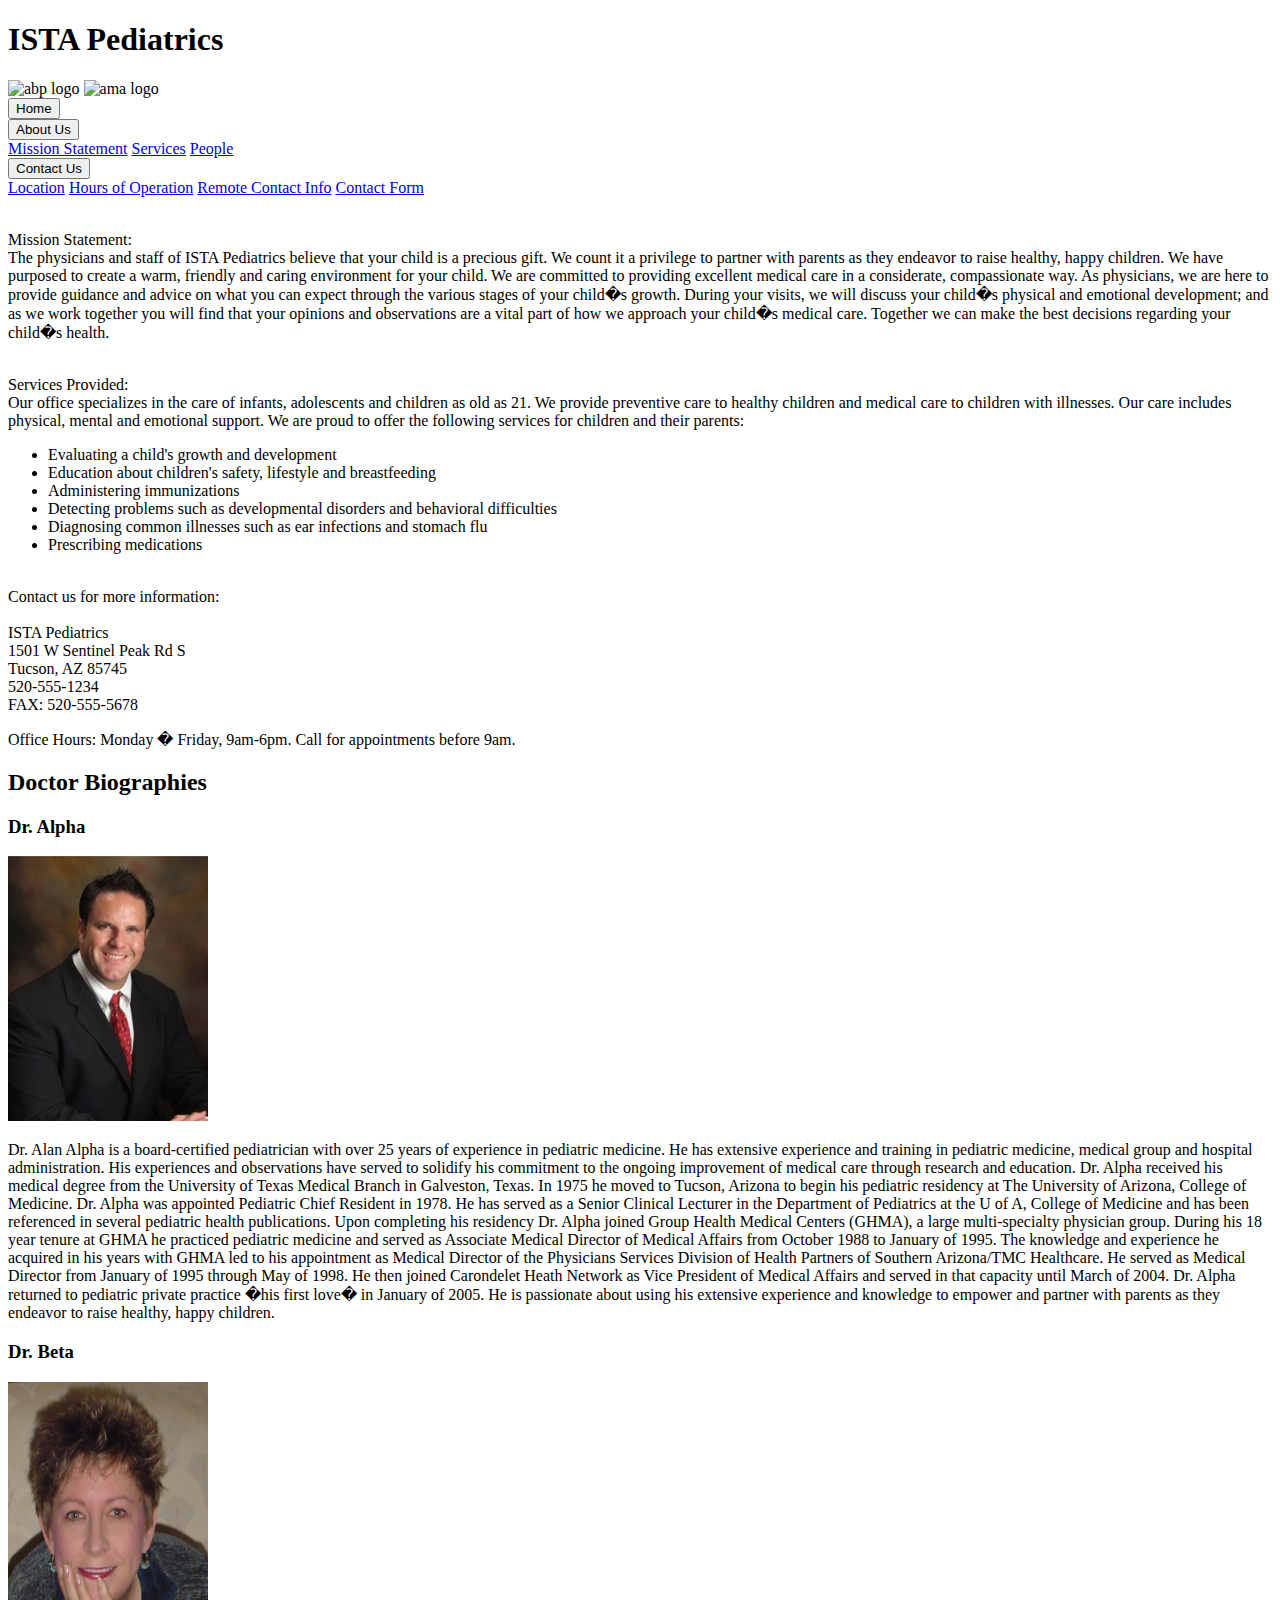
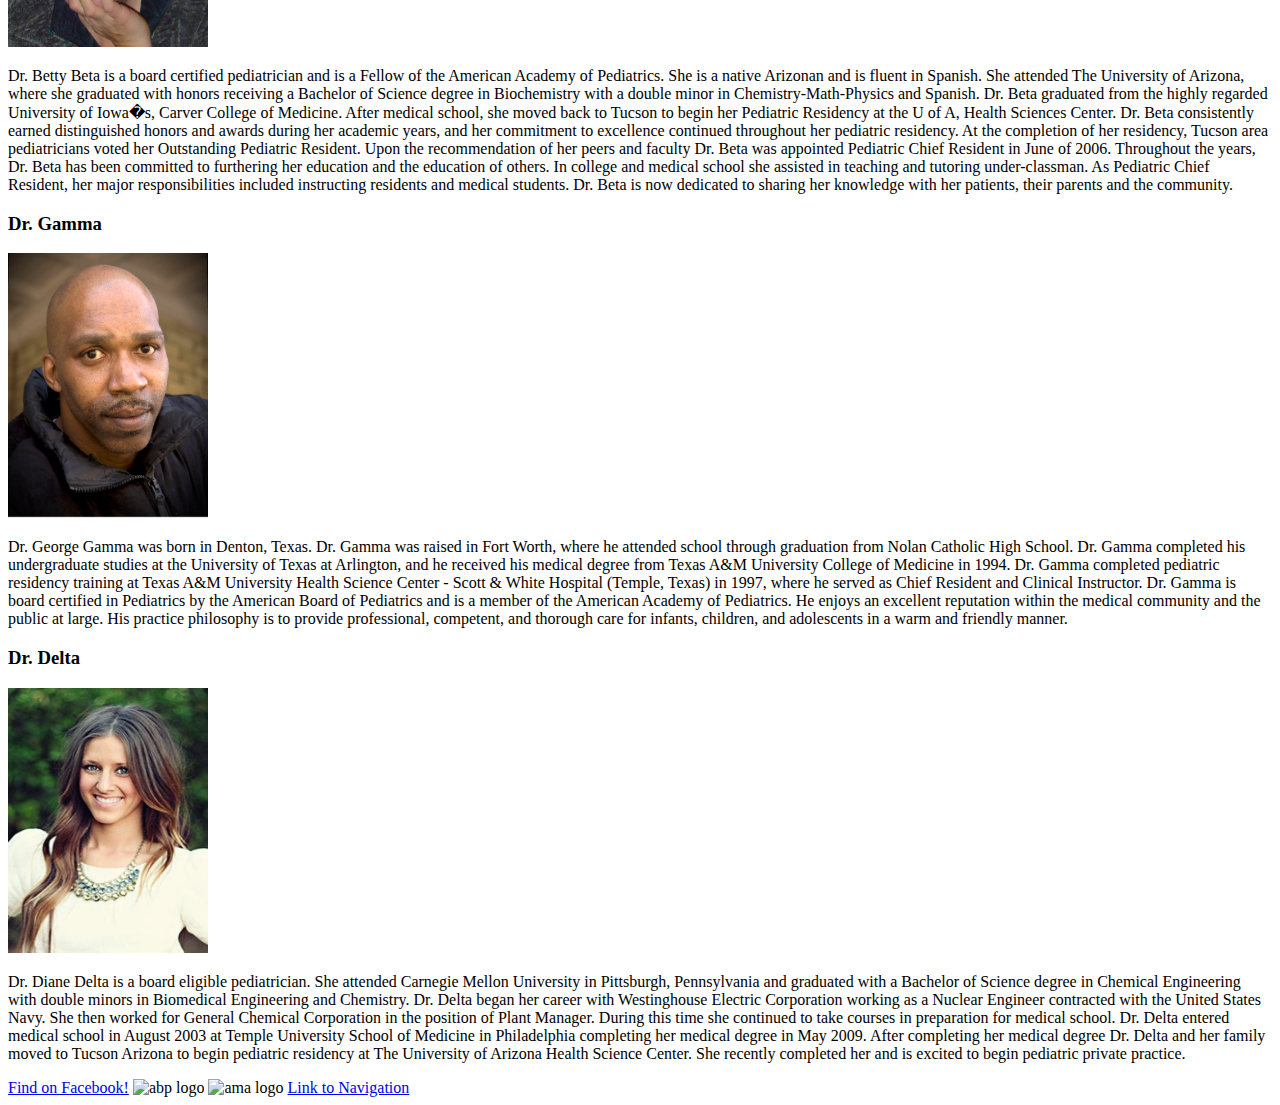
==== AboutUs.html @ eb97c3e4 "added nav" ====
<!DOCTYPE html>
<html>
<head>
	<title>About Us</title>
	<link rel="stylesheet" href="https://stackpath.bootstrapcdn.com/bootstrap/4.1.0/css/bootstrap.min.css" integrity="sha384-9gVQ4dYFwwWSjIDZnLEWnxCjeSWFphJiwGPXr1jddIhOegiu1FwO5qRGvFXOdJZ4" crossorigin="anonymous">
	<script src="https://code.jquery.com/jquery-3.3.1.slim.min.js" integrity="sha384-q8i/X+965DzO0rT7abK41JStQIAqVgRVzpbzo5smXKp4YfRvH+8abtTE1Pi6jizo" crossorigin="anonymous"></script>
<script src="https://cdnjs.cloudflare.com/ajax/libs/popper.js/1.14.3/umd/popper.min.js" integrity="sha384-ZMP7rVo3mIykV+2+9J3UJ46jBk0WLaUAdn689aCwoqbBJiSnjAK/l8WvCWPIPm49" crossorigin="anonymous"></script>
<script src="https://stackpath.bootstrapcdn.com/bootstrap/4.1.1/js/bootstrap.min.js" integrity="sha384-smHYKdLADwkXOn1EmN1qk/HfnUcbVRZyYmZ4qpPea6sjB/pTJ0euyQp0Mk8ck+5T" crossorigin="anonymous"></script>
</head>
<body>
	<header>
		<h1>ISTA Pediatrics</h1>
		<img src="../ISTA230FinalProject/images/icons/abplogo.png" alt="abp logo">
		<img src="../ISTA230FinalProject/images/icons/amalogo.png" alt="ama logo">
	</header>
	
<div class="dropdown">
  <button class="btn btn-secondary" type="button" aria-haspopup="true" aria-expanded="false">
    Home
  </button>
<div class="btn-group">
  <button type="button" class="btn dropdown-toggle" data-toggle="dropdown" aria-haspopup="true" aria-expanded="false">
    About Us
  </button>
  <div class="dropdown-menu"  aria-labelledby="dropdownMenuButton">
    <a class="dropdown-item" href="#">Mission Statement</a>
    <a class="dropdown-item" href="#">Services</a>
    <a class="dropdown-item" href="#">People</a>
  </div>
</div>
<div class="btn-group">
  <button type="button" class="btn dropdown-toggle" data-toggle="dropdown" aria-haspopup="true" aria-expanded="false">
    Contact Us
  </button>
  <div class="dropdown-menu"  aria-labelledby="dropdownMenuButton">
    <a class="dropdown-item" href="#">Location</a>
    <a class="dropdown-item" href="#">Hours of Operation</a>
    <a class="dropdown-item" href="#">Remote Contact Info</a>
    <a class="dropdown-item" href="#">Contact Form</a>
</div>
</div>
</div>

	<p>
<br>Mission Statement:</br>
The physicians and staff of ISTA Pediatrics believe that your child is a precious gift. We count it a privilege to partner with parents as they endeavor to raise healthy, happy children. We have purposed to create a warm, friendly and caring environment for your child. We are committed to providing excellent medical care in a considerate, compassionate way. As physicians, we are here to provide guidance and advice on what you can expect through the various stages of your child�s growth. During your visits, we will discuss your child�s physical and emotional development; and as we work together you will find that your opinions and observations are a vital part of how we approach your child�s medical care. Together we can make the best decisions regarding your child�s health.
	</p>

	<p>
<br>Services Provided:</br>
Our office specializes in the care of infants, adolescents and children as old as 21. We provide preventive care to healthy children and medical care to children with illnesses. Our care includes physical, mental and emotional support. We are proud to offer the following services for children and their parents:
	</p>

		<ul>
			<li>Evaluating a child's growth and development</li>
			<li>Education about children's safety, lifestyle and breastfeeding</li>
			<li>Administering immunizations</li>
			<li>Detecting problems such as developmental disorders and behavioral difficulties</li>
			<li>Diagnosing common illnesses such as ear infections and stomach flu</li>
			<li>Prescribing medications</li>
		</ul>

	<p> <br>Contact us for more information:</br>
<br>ISTA Pediatrics</br>
1501 W Sentinel Peak Rd S
<br>Tucson, AZ 85745</br>
520-555-1234
<br>FAX: 520-555-5678</br>
	</p>

Office Hours: Monday � Friday, 9am-6pm. Call for appointments before 9am.
	</p>

	<header>
		<h2>Doctor Biographies</h2>
	<header>
		<h3>Dr. Alpha</h3>
	</header>
	<img src="images/staff/dr_alpha.jpg" alt="Doctor Alpha"style="width:200px;height:265px;">
	<p>
		Dr. Alan Alpha is a board-certified pediatrician with over 25 years of experience in pediatric medicine. He has extensive experience and training in pediatric medicine, medical group and hospital administration.
His experiences and observations have served to solidify his commitment to the ongoing improvement of medical care through research and education. Dr. Alpha received his medical degree from the University of Texas Medical Branch in Galveston, Texas. In 1975 he moved to Tucson, Arizona to begin his pediatric residency at The University of Arizona, College of Medicine. Dr. Alpha was appointed Pediatric Chief Resident in 1978. He has served as a Senior Clinical Lecturer in the Department of Pediatrics at the U of A, College of Medicine and has been referenced in several pediatric health publications.
Upon completing his residency Dr. Alpha joined Group Health Medical Centers (GHMA), a large multi-specialty physician group. During his 18 year tenure at GHMA he practiced pediatric medicine and served as Associate Medical Director of Medical Affairs from October 1988 to January of 1995. The knowledge and experience he acquired in his years with GHMA led to his appointment as Medical Director of the Physicians Services Division of Health Partners of Southern Arizona/TMC Healthcare. He served as Medical Director from January of 1995 through May of 1998. He then joined Carondelet Heath Network as Vice President of Medical Affairs and served in that capacity until March of 2004.
Dr. Alpha returned to pediatric private practice �his first love� in January of 2005. He is passionate about using his extensive experience and knowledge to empower and partner with parents as they endeavor to raise healthy, happy children.
	</p>

	<header>
		<h3>Dr. Beta</h3>
	</header>
	<img src="images/staff/dr_beta.jpg" alt="Doctor Beta"style="width:200px;height:265px;">
	<p>
		Dr. Betty Beta is a board certified pediatrician and is a Fellow of the American Academy of Pediatrics. She is a native Arizonan and is fluent in Spanish. She attended The University of Arizona, where she graduated with honors receiving a Bachelor of Science degree in Biochemistry with a double minor in Chemistry-Math-Physics and Spanish.
Dr. Beta graduated from the highly regarded University of Iowa�s, Carver College of Medicine. After medical school, she moved back to Tucson to begin her Pediatric Residency at the U of A, Health Sciences Center. Dr. Beta consistently earned distinguished honors and awards during her academic years, and her commitment to excellence continued throughout her pediatric residency. At the completion of her residency, Tucson area pediatricians voted her Outstanding Pediatric Resident. Upon the recommendation of her peers and faculty Dr. Beta was appointed Pediatric Chief Resident in June of 2006.
Throughout the years, Dr. Beta has been committed to furthering her education and the education of others. In college and medical school she assisted in teaching and tutoring under-classman. As Pediatric Chief Resident, her major responsibilities included instructing residents and medical students. Dr. Beta is now dedicated to sharing her knowledge with her patients, their parents and the community.
	</p>

	<header>
		<h3>Dr. Gamma</h3>
	</header>
	<img src="images/staff/dr_gamma.jpg" alt="Doctor Gamma"style="width:200px;height:265px;">
	<p>
		Dr. George Gamma was born in Denton, Texas. Dr. Gamma was raised in Fort Worth, where he attended school through graduation from Nolan Catholic High School. Dr. Gamma completed his undergraduate studies at the University of Texas at Arlington, and he received his medical degree from Texas A&amp;M University College of Medicine in 1994. Dr. Gamma completed pediatric residency training at Texas A&amp;M University Health Science Center - Scott &amp; White Hospital (Temple, Texas) in 1997, where he served as Chief Resident and Clinical Instructor.
Dr. Gamma is board certified in Pediatrics by the American Board of Pediatrics and is a member of the American Academy of Pediatrics. He enjoys an excellent reputation within the medical community and the public at large. His practice philosophy is to provide professional, competent, and thorough care for infants, children, and adolescents in a warm and friendly manner.
	</p>

	<header>
		<h3>Dr. Delta</h3>
	</header>
	<img src="images/staff/dr_delta.jpg" alt="Doctor Delta"style="width:200px;height:265px;">
	<p>
		Dr. Diane Delta is a board eligible pediatrician. She attended Carnegie Mellon University in Pittsburgh, Pennsylvania and graduated with a Bachelor of Science degree in Chemical Engineering with double minors in Biomedical Engineering and Chemistry.
Dr. Delta began her career with Westinghouse Electric Corporation working as a Nuclear Engineer contracted with the United States Navy. She then worked for General Chemical Corporation in the position of Plant Manager.
During this time she continued to take courses in preparation for medical school. Dr. Delta entered medical school in August 2003 at Temple University School of Medicine in Philadelphia completing her medical degree in May 2009. After completing her medical degree Dr. Delta and her family moved to Tucson Arizona to begin pediatric residency at The University of Arizona Health Science Center. She recently completed her and is excited to begin pediatric private practice.
	</p>

	<footer>
		<a href="https://www.facebook.com/ista230">Find on Facebook!</a>
		<img src="../ISTA230FinalProject/images/icons/abplogo.png" alt="abp logo">
		<img src="../ISTA230FinalProject/images/icons/amalogo.png" alt="ama logo">
		<a href="#top">Link to Navigation</a>
	</footer>

</body>
</html>
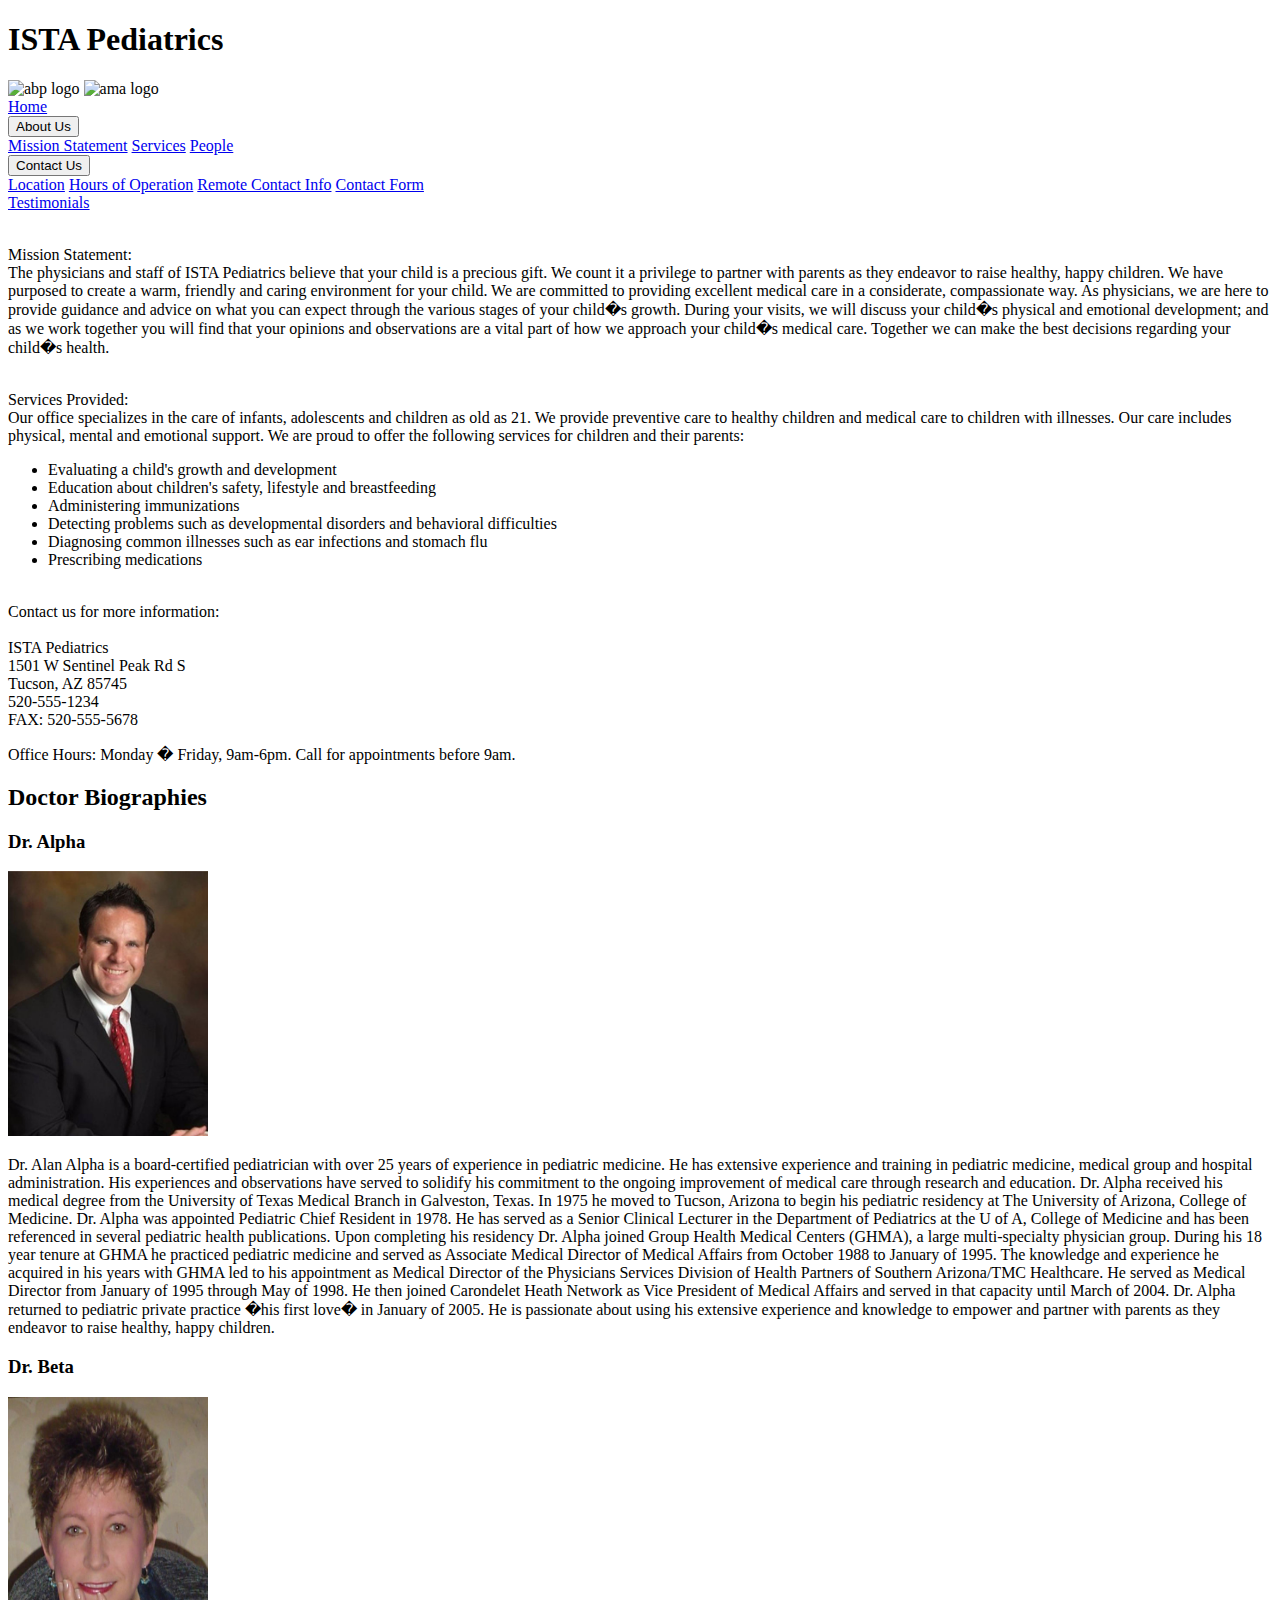
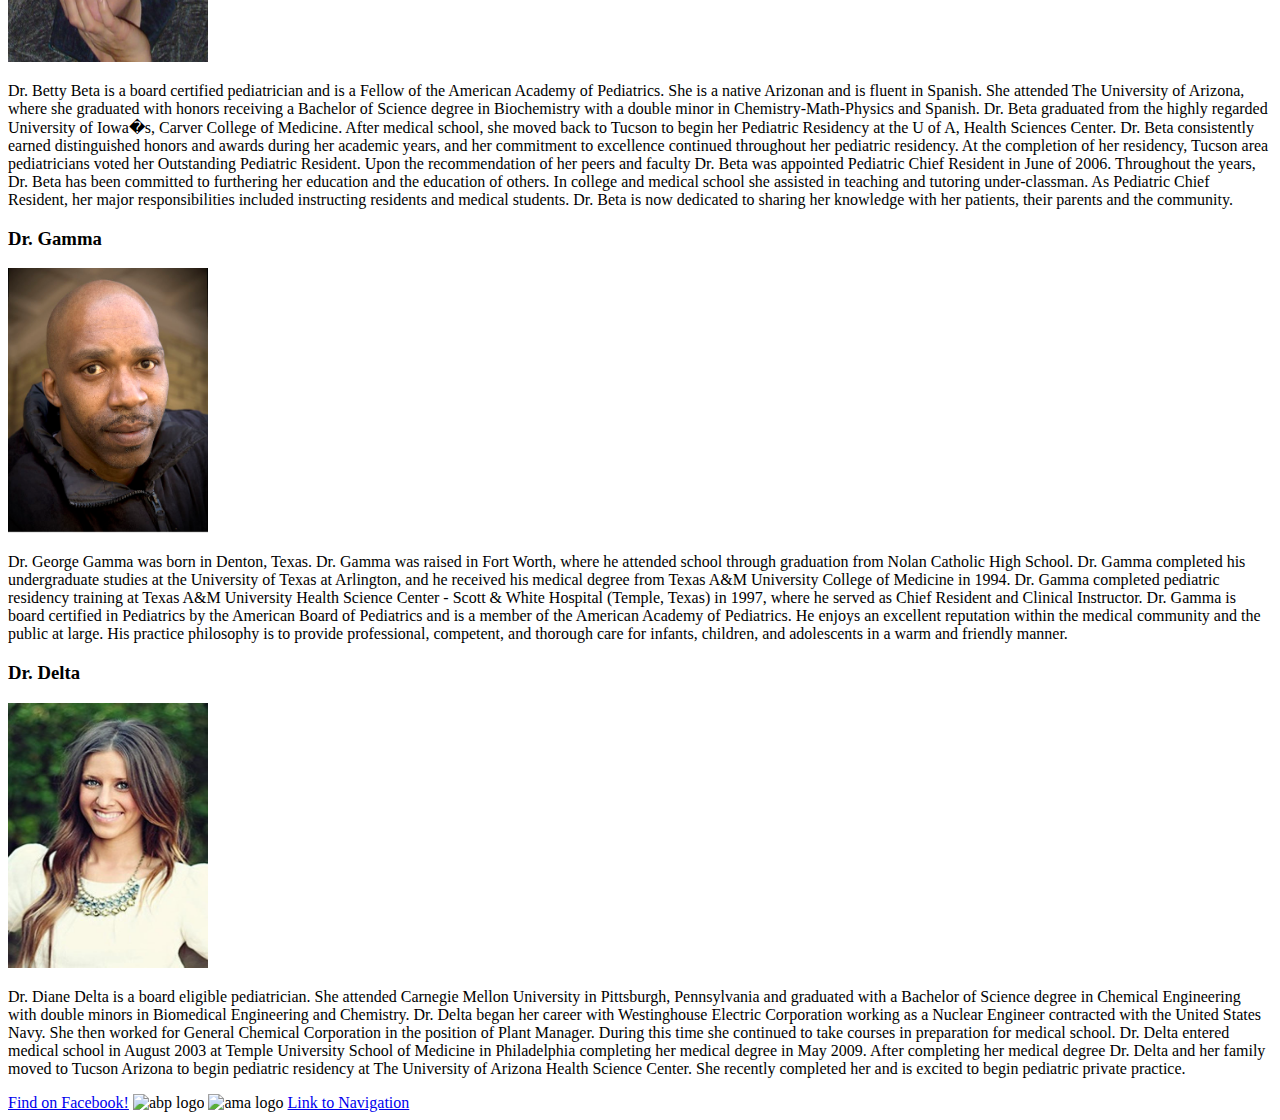
==== commit b2d2df19: "fixed nav" ====
--- a/AboutUs.html
+++ b/AboutUs.html
@@ -13,41 +13,43 @@
 		<img src="../ISTA230FinalProject/images/icons/abplogo.png" alt="abp logo">
 		<img src="../ISTA230FinalProject/images/icons/amalogo.png" alt="ama logo">
 	</header>
-	
 <div class="dropdown">
-  <button class="btn btn-secondary" type="button" aria-haspopup="true" aria-expanded="false">
-    Home
-  </button>
+  		<a class="btn btn-secondary" aria-haspopup="true" aria-expanded="false" href="index.html">Home</a>
+
 <div class="btn-group">
   <button type="button" class="btn dropdown-toggle" data-toggle="dropdown" aria-haspopup="true" aria-expanded="false">
     About Us
   </button>
-  <div class="dropdown-menu"  aria-labelledby="dropdownMenuButton">
-    <a class="dropdown-item" href="#">Mission Statement</a>
-    <a class="dropdown-item" href="#">Services</a>
-    <a class="dropdown-item" href="#">People</a>
+  <div class="dropdown-menu" >
+    <a class="dropdown-item" href="AboutUs.html#Mission">Mission Statement</a>
+    <a class="dropdown-item" href="AboutUs.html#Services">Services</a>
+    <a class="dropdown-item" href="AboutUs.html#people">People</a>
   </div>
 </div>
 <div class="btn-group">
   <button type="button" class="btn dropdown-toggle" data-toggle="dropdown" aria-haspopup="true" aria-expanded="false">
     Contact Us
   </button>
-  <div class="dropdown-menu"  aria-labelledby="dropdownMenuButton">
-    <a class="dropdown-item" href="#">Location</a>
-    <a class="dropdown-item" href="#">Hours of Operation</a>
-    <a class="dropdown-item" href="#">Remote Contact Info</a>
-    <a class="dropdown-item" href="#">Contact Form</a>
+  <div class="dropdown-menu"  >
+    <a class="dropdown-item" href="Contact.html#location">Location</a>
+    <a class="dropdown-item" href="Contact.html#hours">Hours of Operation</a>
+    <a class="dropdown-item" href="Contact.html#contact">Remote Contact Info</a>
+    <a class="dropdown-item" href="Contact.html#form">Contact Form</a>
 </div>
+ 
+ <div class="btn-group">
+    		<a class="btn btn-secondary"  aria-haspopup="true" aria-expanded="false" href="Testimonials.html">Testimonials</a>
+    </div>
 </div>
 </div>
 
 	<p>
-<br>Mission Statement:</br>
+<br id="Mission">Mission Statement:</br>
 The physicians and staff of ISTA Pediatrics believe that your child is a precious gift. We count it a privilege to partner with parents as they endeavor to raise healthy, happy children. We have purposed to create a warm, friendly and caring environment for your child. We are committed to providing excellent medical care in a considerate, compassionate way. As physicians, we are here to provide guidance and advice on what you can expect through the various stages of your child�s growth. During your visits, we will discuss your child�s physical and emotional development; and as we work together you will find that your opinions and observations are a vital part of how we approach your child�s medical care. Together we can make the best decisions regarding your child�s health.
 	</p>
 
 	<p>
-<br>Services Provided:</br>
+<br id="Services">Services Provided:</br>
 Our office specializes in the care of infants, adolescents and children as old as 21. We provide preventive care to healthy children and medical care to children with illnesses. Our care includes physical, mental and emotional support. We are proud to offer the following services for children and their parents:
 	</p>
 
@@ -71,7 +73,7 @@
 Office Hours: Monday � Friday, 9am-6pm. Call for appointments before 9am.
 	</p>
 
-	<header>
+	<header id="people">
 		<h2>Doctor Biographies</h2>
 	<header>
 		<h3>Dr. Alpha</h3>
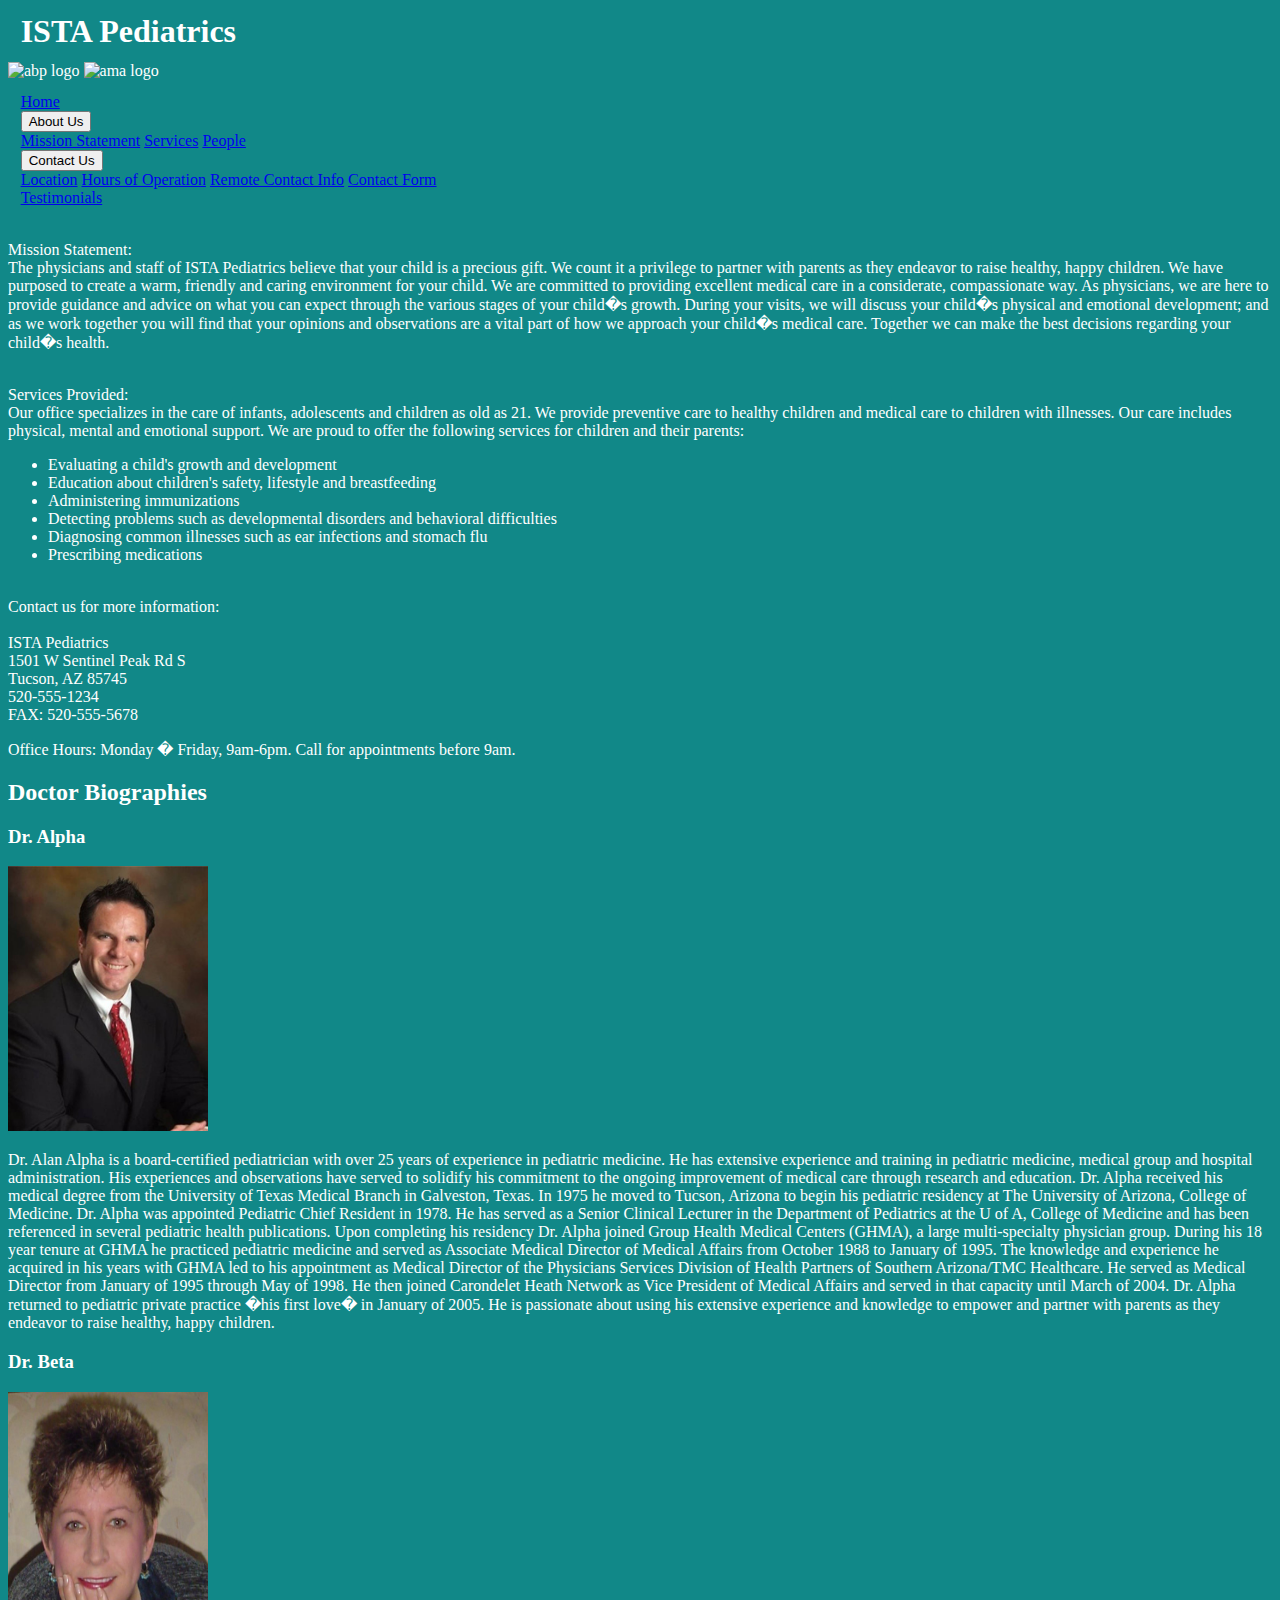
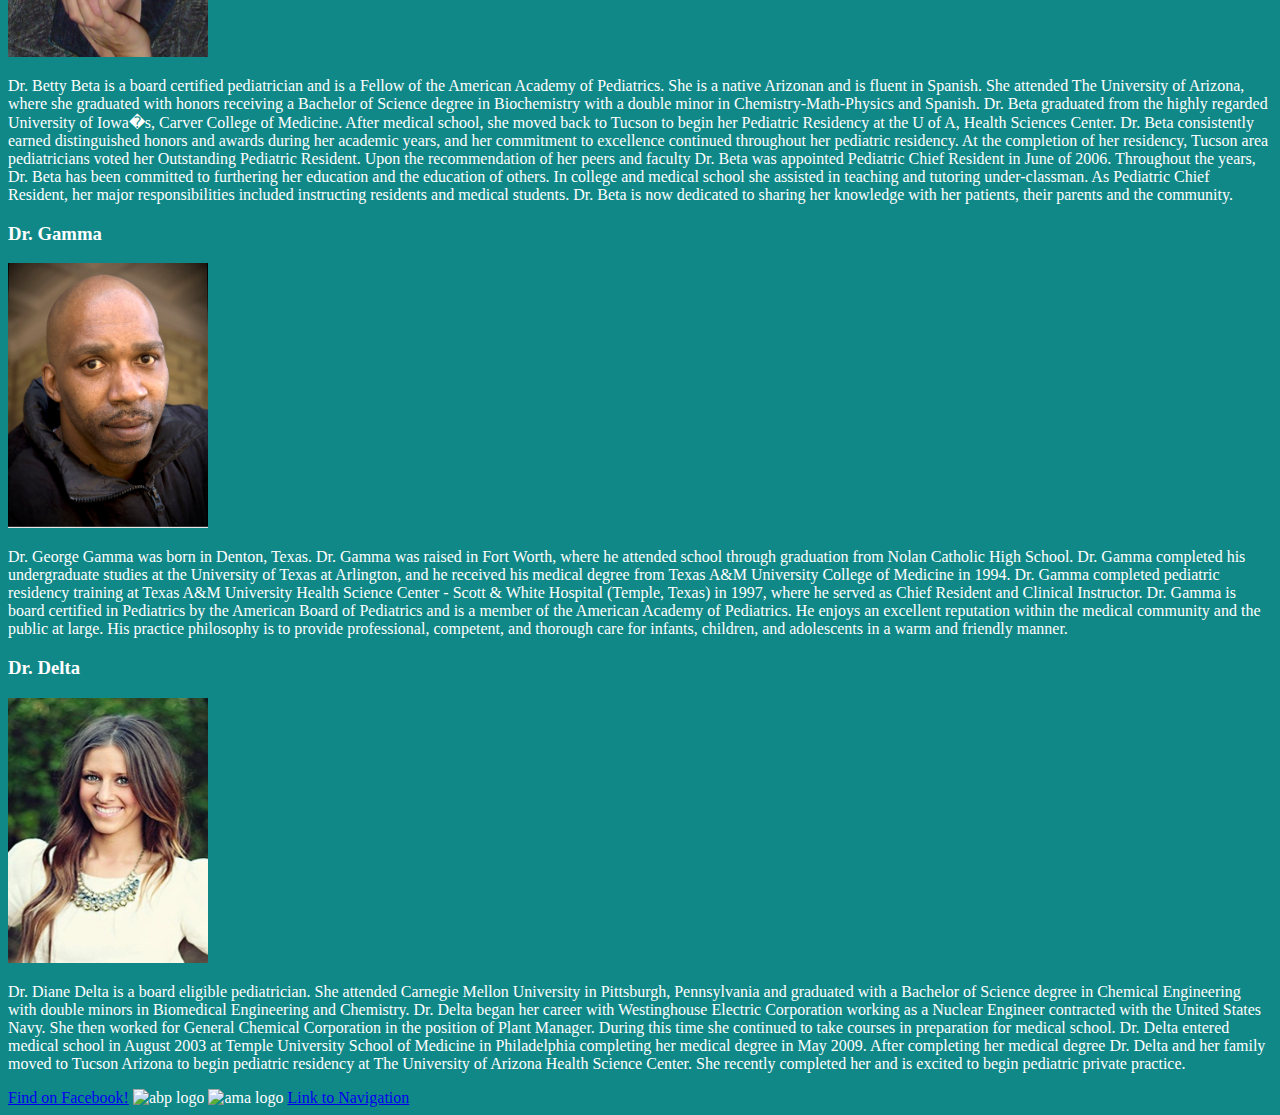
==== commit b37452c9: "added css to bottom of each head" ====
--- a/AboutUs.html
+++ b/AboutUs.html
@@ -6,6 +6,8 @@
 	<script src="https://code.jquery.com/jquery-3.3.1.slim.min.js" integrity="sha384-q8i/X+965DzO0rT7abK41JStQIAqVgRVzpbzo5smXKp4YfRvH+8abtTE1Pi6jizo" crossorigin="anonymous"></script>
 <script src="https://cdnjs.cloudflare.com/ajax/libs/popper.js/1.14.3/umd/popper.min.js" integrity="sha384-ZMP7rVo3mIykV+2+9J3UJ46jBk0WLaUAdn689aCwoqbBJiSnjAK/l8WvCWPIPm49" crossorigin="anonymous"></script>
 <script src="https://stackpath.bootstrapcdn.com/bootstrap/4.1.1/js/bootstrap.min.js" integrity="sha384-smHYKdLADwkXOn1EmN1qk/HfnUcbVRZyYmZ4qpPea6sjB/pTJ0euyQp0Mk8ck+5T" crossorigin="anonymous"></script>
+<link rel="stylesheet" type="text/css" href="css/styles.css">
+
 </head>
 <body>
 	<header>
--- a/css/styles.css
+++ b/css/styles.css
@@ -0,0 +1,21 @@
+body {
+  background-color: #188;
+  color: #fff;
+}
+
+article {
+  margin: 1%;
+}
+
+h1 {
+  margin: 1%;
+}
+
+.dropdown {
+  margin: 1%;
+}
+
+#flu-statistics img {
+  width: 40em;
+  max-width: 100%;
+}
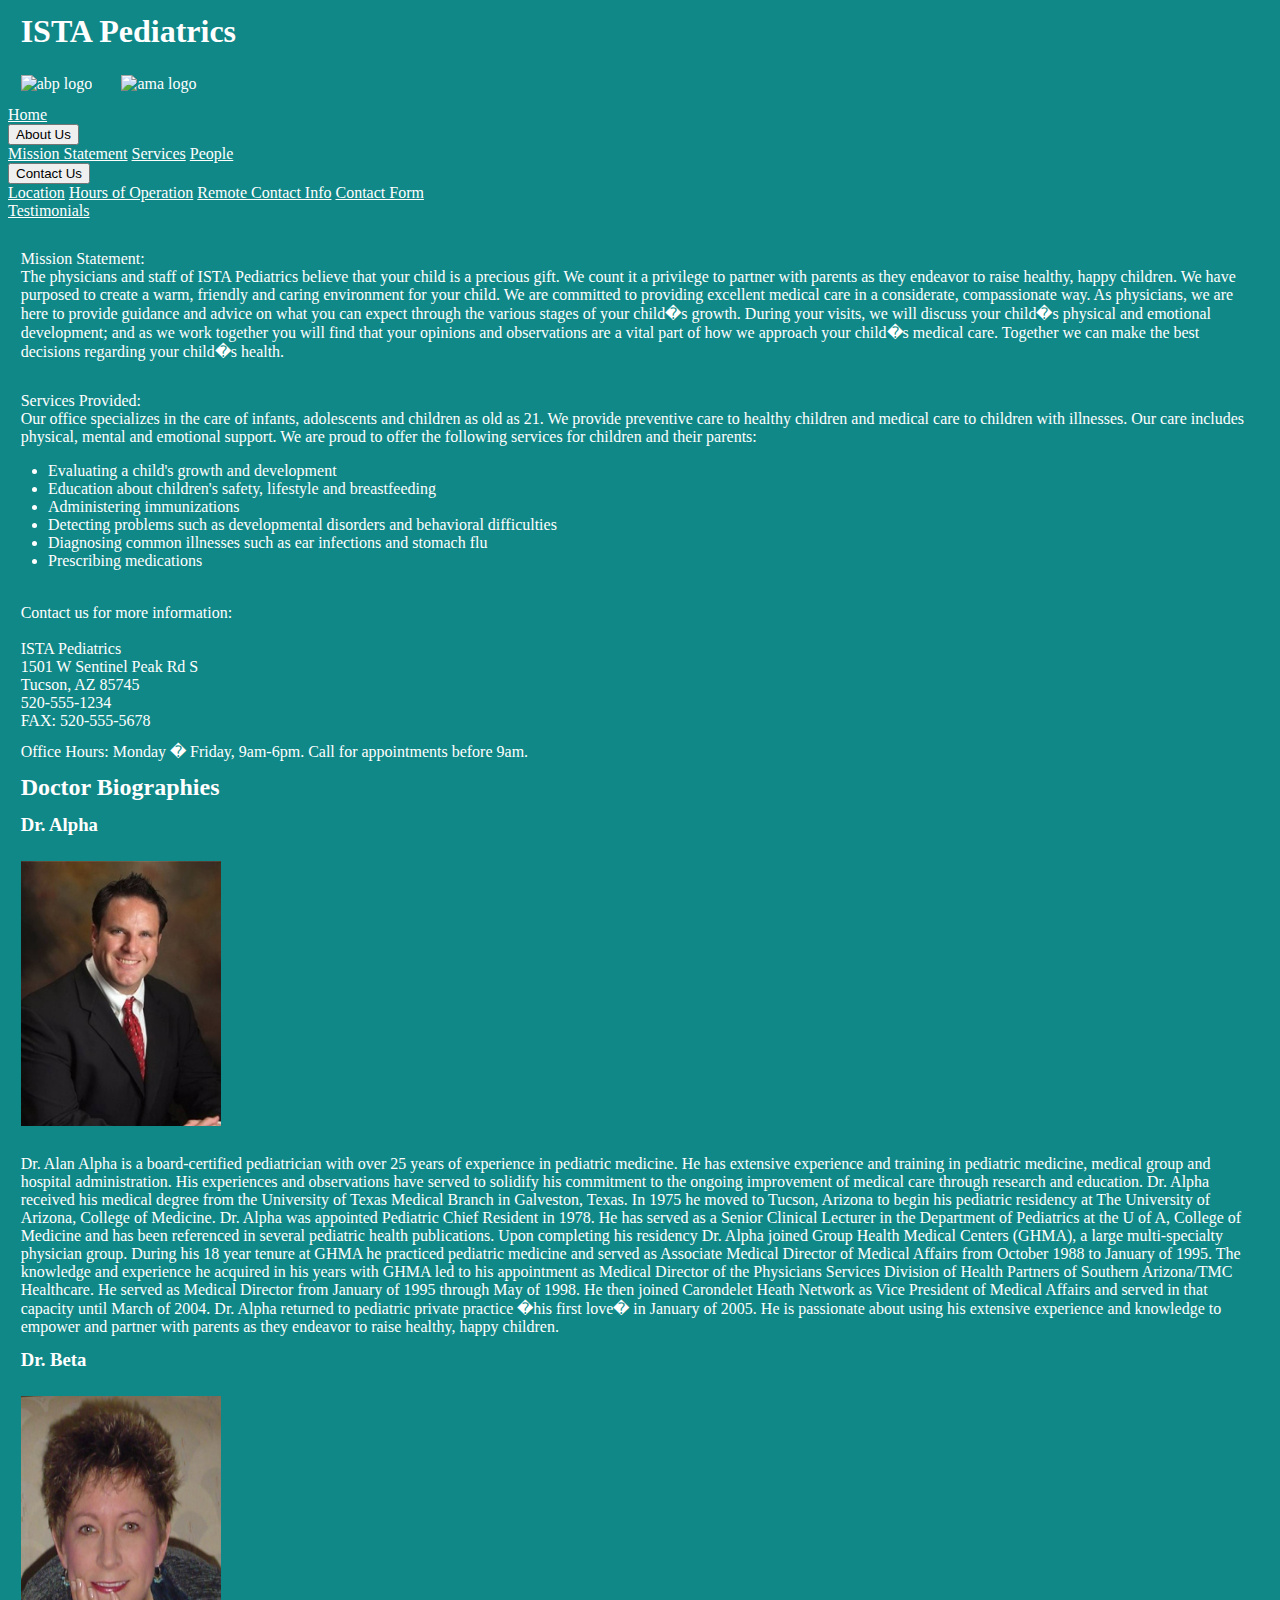
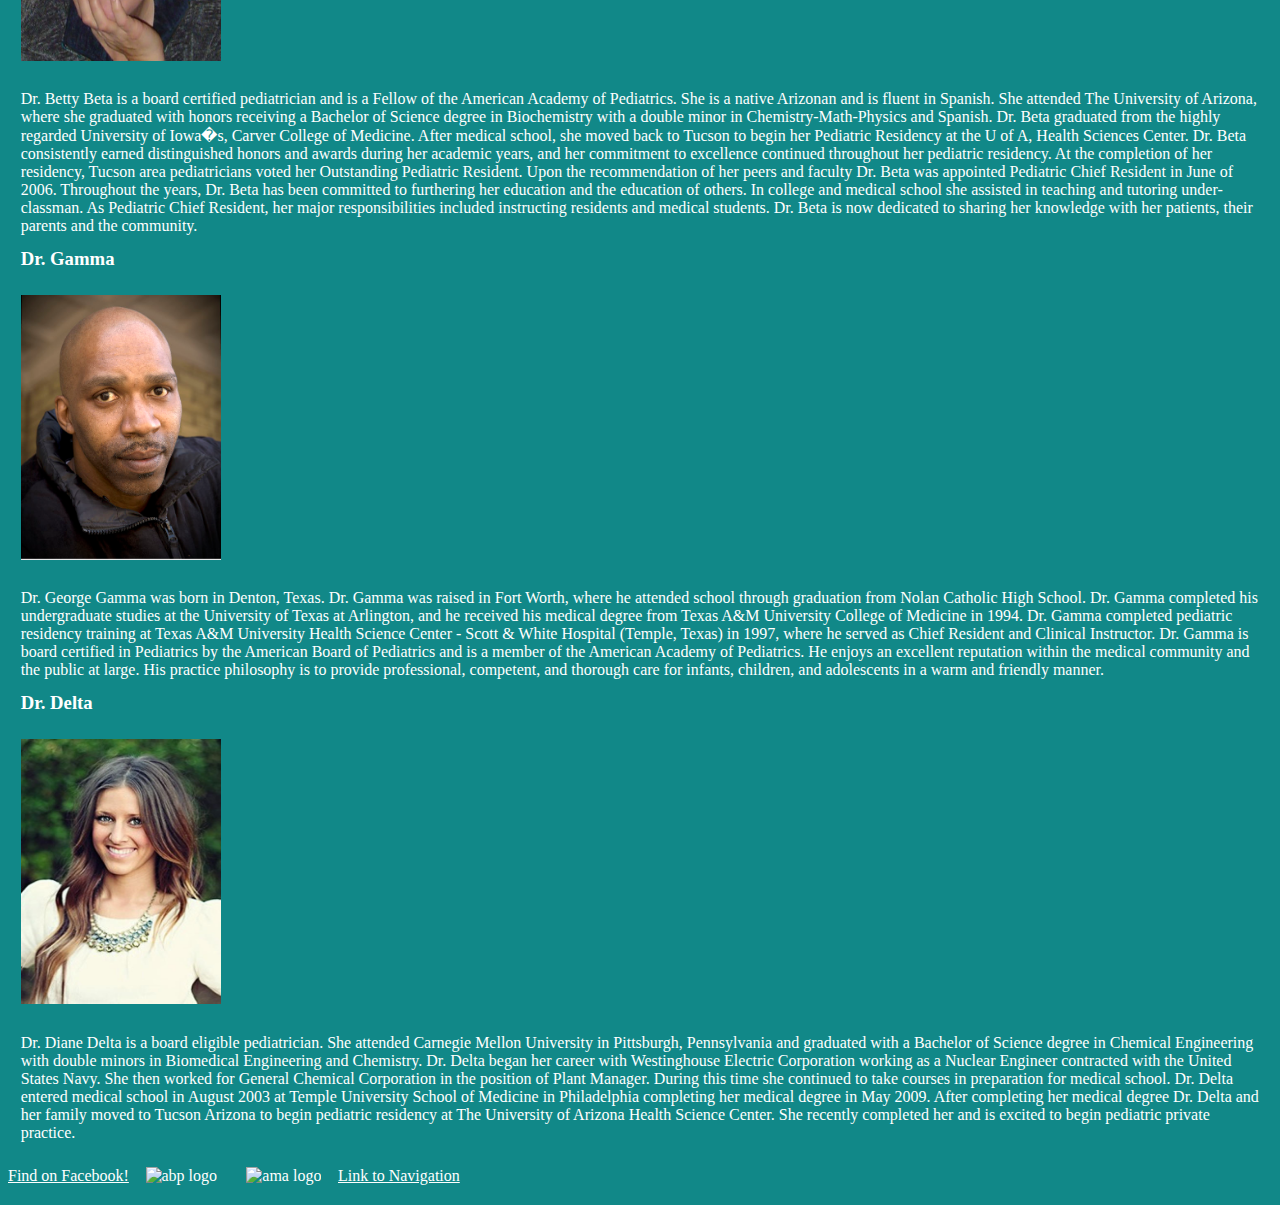
==== commit 407c7681: "fixed validation" ====
--- a/AboutUs.html
+++ b/AboutUs.html
@@ -15,7 +15,7 @@
 		<img src="../ISTA230FinalProject/images/icons/abplogo.png" alt="abp logo">
 		<img src="../ISTA230FinalProject/images/icons/amalogo.png" alt="ama logo">
 	</header>
-<div class="dropdown">
+<div class="btn-group">
   		<a class="btn btn-secondary" aria-haspopup="true" aria-expanded="false" href="index.html">Home</a>
 
 <div class="btn-group">
@@ -46,12 +46,12 @@
 </div>
 
 	<p>
-<br id="Mission">Mission Statement:</br>
+<br id="Mission">Mission Statement:<br/>
 The physicians and staff of ISTA Pediatrics believe that your child is a precious gift. We count it a privilege to partner with parents as they endeavor to raise healthy, happy children. We have purposed to create a warm, friendly and caring environment for your child. We are committed to providing excellent medical care in a considerate, compassionate way. As physicians, we are here to provide guidance and advice on what you can expect through the various stages of your child�s growth. During your visits, we will discuss your child�s physical and emotional development; and as we work together you will find that your opinions and observations are a vital part of how we approach your child�s medical care. Together we can make the best decisions regarding your child�s health.
 	</p>
 
 	<p>
-<br id="Services">Services Provided:</br>
+<br id="Services">Services Provided:<br/>
 Our office specializes in the care of infants, adolescents and children as old as 21. We provide preventive care to healthy children and medical care to children with illnesses. Our care includes physical, mental and emotional support. We are proud to offer the following services for children and their parents:
 	</p>
 
@@ -64,23 +64,23 @@
 			<li>Prescribing medications</li>
 		</ul>
 
-	<p> <br>Contact us for more information:</br>
-<br>ISTA Pediatrics</br>
+	<p> <br>Contact us for more information:<br/>
+<br>ISTA Pediatrics<br/>
 1501 W Sentinel Peak Rd S
-<br>Tucson, AZ 85745</br>
+<br>Tucson, AZ 85745<br/>
 520-555-1234
-<br>FAX: 520-555-5678</br>
+<br>FAX: 520-555-5678<br/>
 	</p>
-
+<p>
 Office Hours: Monday � Friday, 9am-6pm. Call for appointments before 9am.
 	</p>
 
-	<header id="people">
+	<div id="people">
 		<h2>Doctor Biographies</h2>
-	<header>
+	
 		<h3>Dr. Alpha</h3>
-	</header>
-	<img src="images/staff/dr_alpha.jpg" alt="Doctor Alpha"style="width:200px;height:265px;">
+	</div>
+	<img src="images/staff/dr_alpha.jpg" alt="Doctor Alpha" style="width:200px;height:265px;">
 	<p>
 		Dr. Alan Alpha is a board-certified pediatrician with over 25 years of experience in pediatric medicine. He has extensive experience and training in pediatric medicine, medical group and hospital administration.
 His experiences and observations have served to solidify his commitment to the ongoing improvement of medical care through research and education. Dr. Alpha received his medical degree from the University of Texas Medical Branch in Galveston, Texas. In 1975 he moved to Tucson, Arizona to begin his pediatric residency at The University of Arizona, College of Medicine. Dr. Alpha was appointed Pediatric Chief Resident in 1978. He has served as a Senior Clinical Lecturer in the Department of Pediatrics at the U of A, College of Medicine and has been referenced in several pediatric health publications.
@@ -88,29 +88,29 @@
 Dr. Alpha returned to pediatric private practice �his first love� in January of 2005. He is passionate about using his extensive experience and knowledge to empower and partner with parents as they endeavor to raise healthy, happy children.
 	</p>
 
-	<header>
+	<div>
 		<h3>Dr. Beta</h3>
-	</header>
-	<img src="images/staff/dr_beta.jpg" alt="Doctor Beta"style="width:200px;height:265px;">
+	</div>
+	<img src="images/staff/dr_beta.jpg" alt="Doctor Beta" style="width:200px;height:265px;">
 	<p>
 		Dr. Betty Beta is a board certified pediatrician and is a Fellow of the American Academy of Pediatrics. She is a native Arizonan and is fluent in Spanish. She attended The University of Arizona, where she graduated with honors receiving a Bachelor of Science degree in Biochemistry with a double minor in Chemistry-Math-Physics and Spanish.
 Dr. Beta graduated from the highly regarded University of Iowa�s, Carver College of Medicine. After medical school, she moved back to Tucson to begin her Pediatric Residency at the U of A, Health Sciences Center. Dr. Beta consistently earned distinguished honors and awards during her academic years, and her commitment to excellence continued throughout her pediatric residency. At the completion of her residency, Tucson area pediatricians voted her Outstanding Pediatric Resident. Upon the recommendation of her peers and faculty Dr. Beta was appointed Pediatric Chief Resident in June of 2006.
 Throughout the years, Dr. Beta has been committed to furthering her education and the education of others. In college and medical school she assisted in teaching and tutoring under-classman. As Pediatric Chief Resident, her major responsibilities included instructing residents and medical students. Dr. Beta is now dedicated to sharing her knowledge with her patients, their parents and the community.
 	</p>
 
-	<header>
+	<div>
 		<h3>Dr. Gamma</h3>
-	</header>
-	<img src="images/staff/dr_gamma.jpg" alt="Doctor Gamma"style="width:200px;height:265px;">
+	</div>
+	<img src="images/staff/dr_gamma.jpg" alt="Doctor Gamma" style="width:200px;height:265px;">
 	<p>
 		Dr. George Gamma was born in Denton, Texas. Dr. Gamma was raised in Fort Worth, where he attended school through graduation from Nolan Catholic High School. Dr. Gamma completed his undergraduate studies at the University of Texas at Arlington, and he received his medical degree from Texas A&amp;M University College of Medicine in 1994. Dr. Gamma completed pediatric residency training at Texas A&amp;M University Health Science Center - Scott &amp; White Hospital (Temple, Texas) in 1997, where he served as Chief Resident and Clinical Instructor.
 Dr. Gamma is board certified in Pediatrics by the American Board of Pediatrics and is a member of the American Academy of Pediatrics. He enjoys an excellent reputation within the medical community and the public at large. His practice philosophy is to provide professional, competent, and thorough care for infants, children, and adolescents in a warm and friendly manner.
 	</p>
 
-	<header>
+	<div>
 		<h3>Dr. Delta</h3>
-	</header>
-	<img src="images/staff/dr_delta.jpg" alt="Doctor Delta"style="width:200px;height:265px;">
+	</div>
+	<img src="images/staff/dr_delta.jpg" alt="Doctor Delta" style="width:200px;height:265px;">
 	<p>
 		Dr. Diane Delta is a board eligible pediatrician. She attended Carnegie Mellon University in Pittsburgh, Pennsylvania and graduated with a Bachelor of Science degree in Chemical Engineering with double minors in Biomedical Engineering and Chemistry.
 Dr. Delta began her career with Westinghouse Electric Corporation working as a Nuclear Engineer contracted with the United States Navy. She then worked for General Chemical Corporation in the position of Plant Manager.
--- a/css/styles.css
+++ b/css/styles.css
@@ -3,11 +3,12 @@
   color: #fff;
 }
 
-article {
-  margin: 1%;
-}
-
-h1 {
+h1,
+h2,
+h3,
+img,
+article,
+p {
   margin: 1%;
 }
 
@@ -19,3 +20,11 @@
   width: 40em;
   max-width: 100%;
 }
+
+a {
+  color: #fff;
+}
+
+a:hover {
+  color: black;
+}
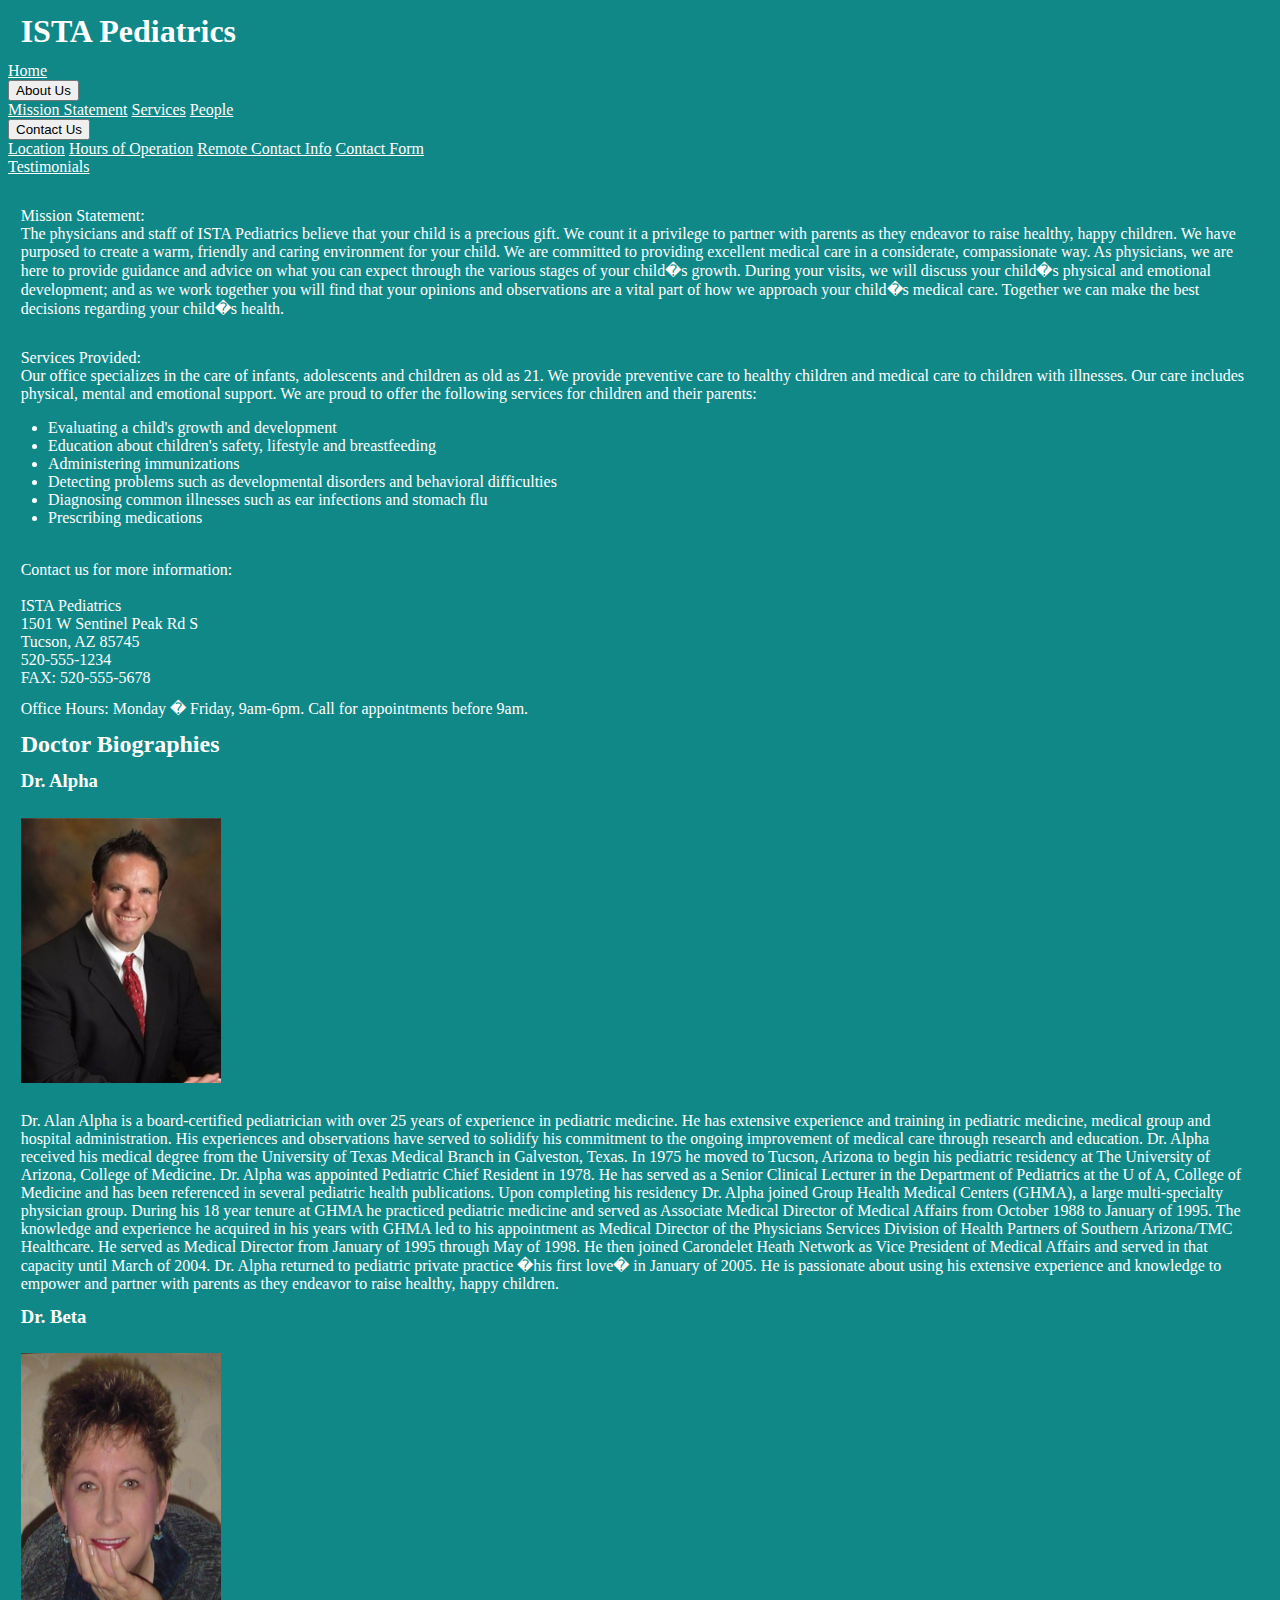
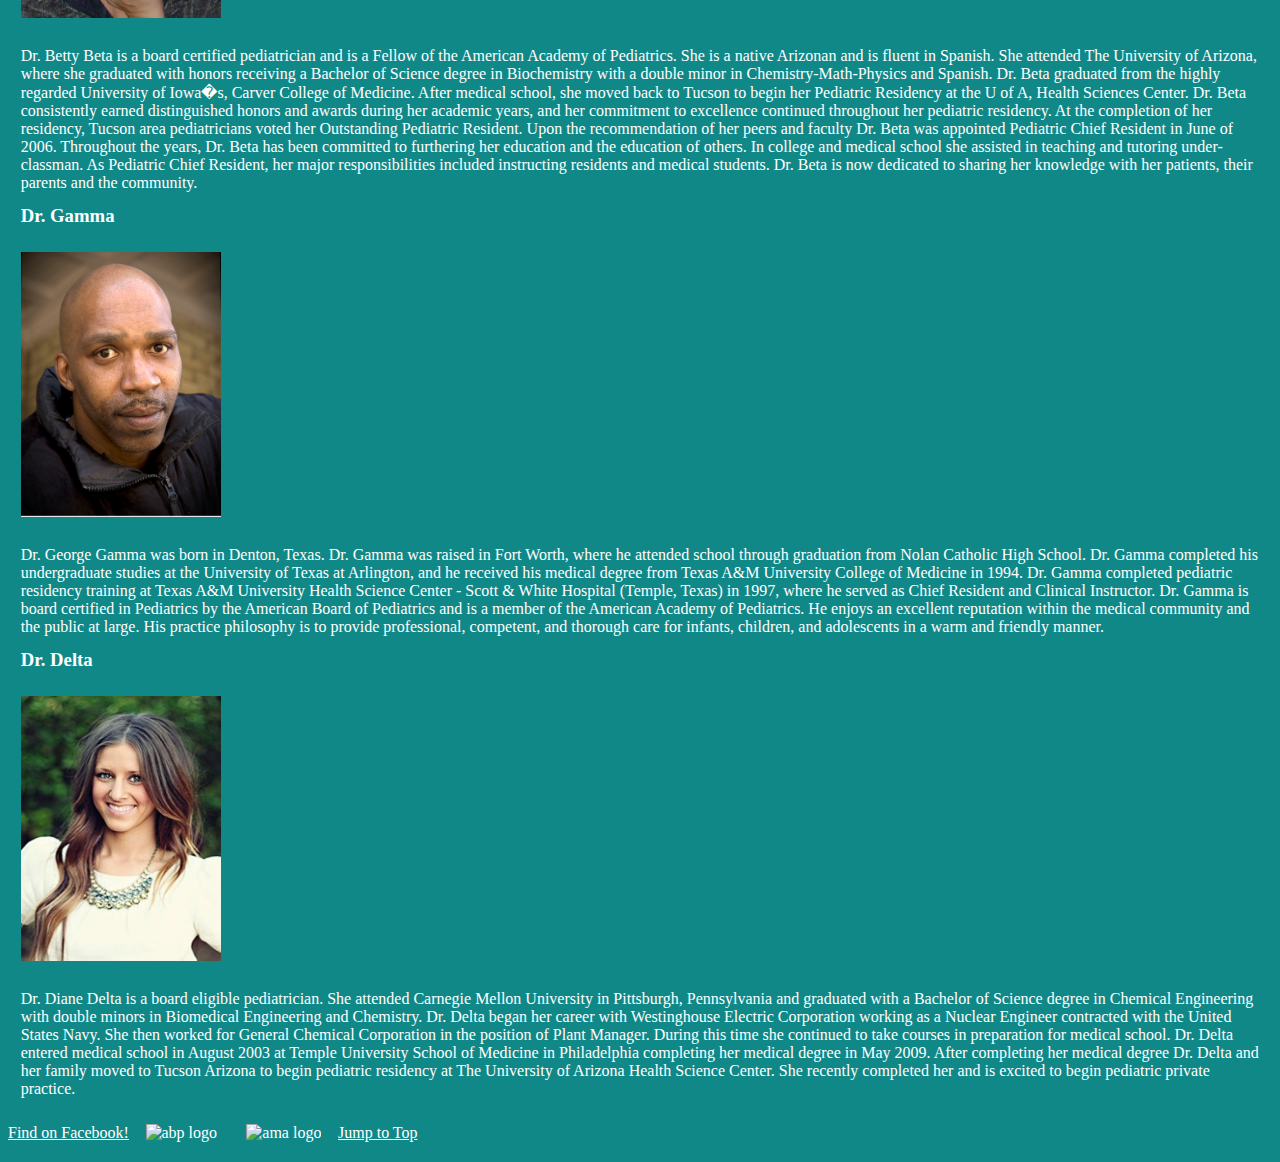
==== commit b2fc5bbe: "logos on bottom only" ====
--- a/AboutUs.html
+++ b/AboutUs.html
@@ -12,8 +12,6 @@
 <body>
 	<header>
 		<h1>ISTA Pediatrics</h1>
-		<img src="../ISTA230FinalProject/images/icons/abplogo.png" alt="abp logo">
-		<img src="../ISTA230FinalProject/images/icons/amalogo.png" alt="ama logo">
 	</header>
 <div class="btn-group">
   		<a class="btn btn-secondary" aria-haspopup="true" aria-expanded="false" href="index.html">Home</a>
@@ -121,7 +119,7 @@
 		<a href="https://www.facebook.com/ista230">Find on Facebook!</a>
 		<img src="../ISTA230FinalProject/images/icons/abplogo.png" alt="abp logo">
 		<img src="../ISTA230FinalProject/images/icons/amalogo.png" alt="ama logo">
-		<a href="#top">Link to Navigation</a>
+		<a href="#top">Jump to Top</a>
 	</footer>
 
 </body>
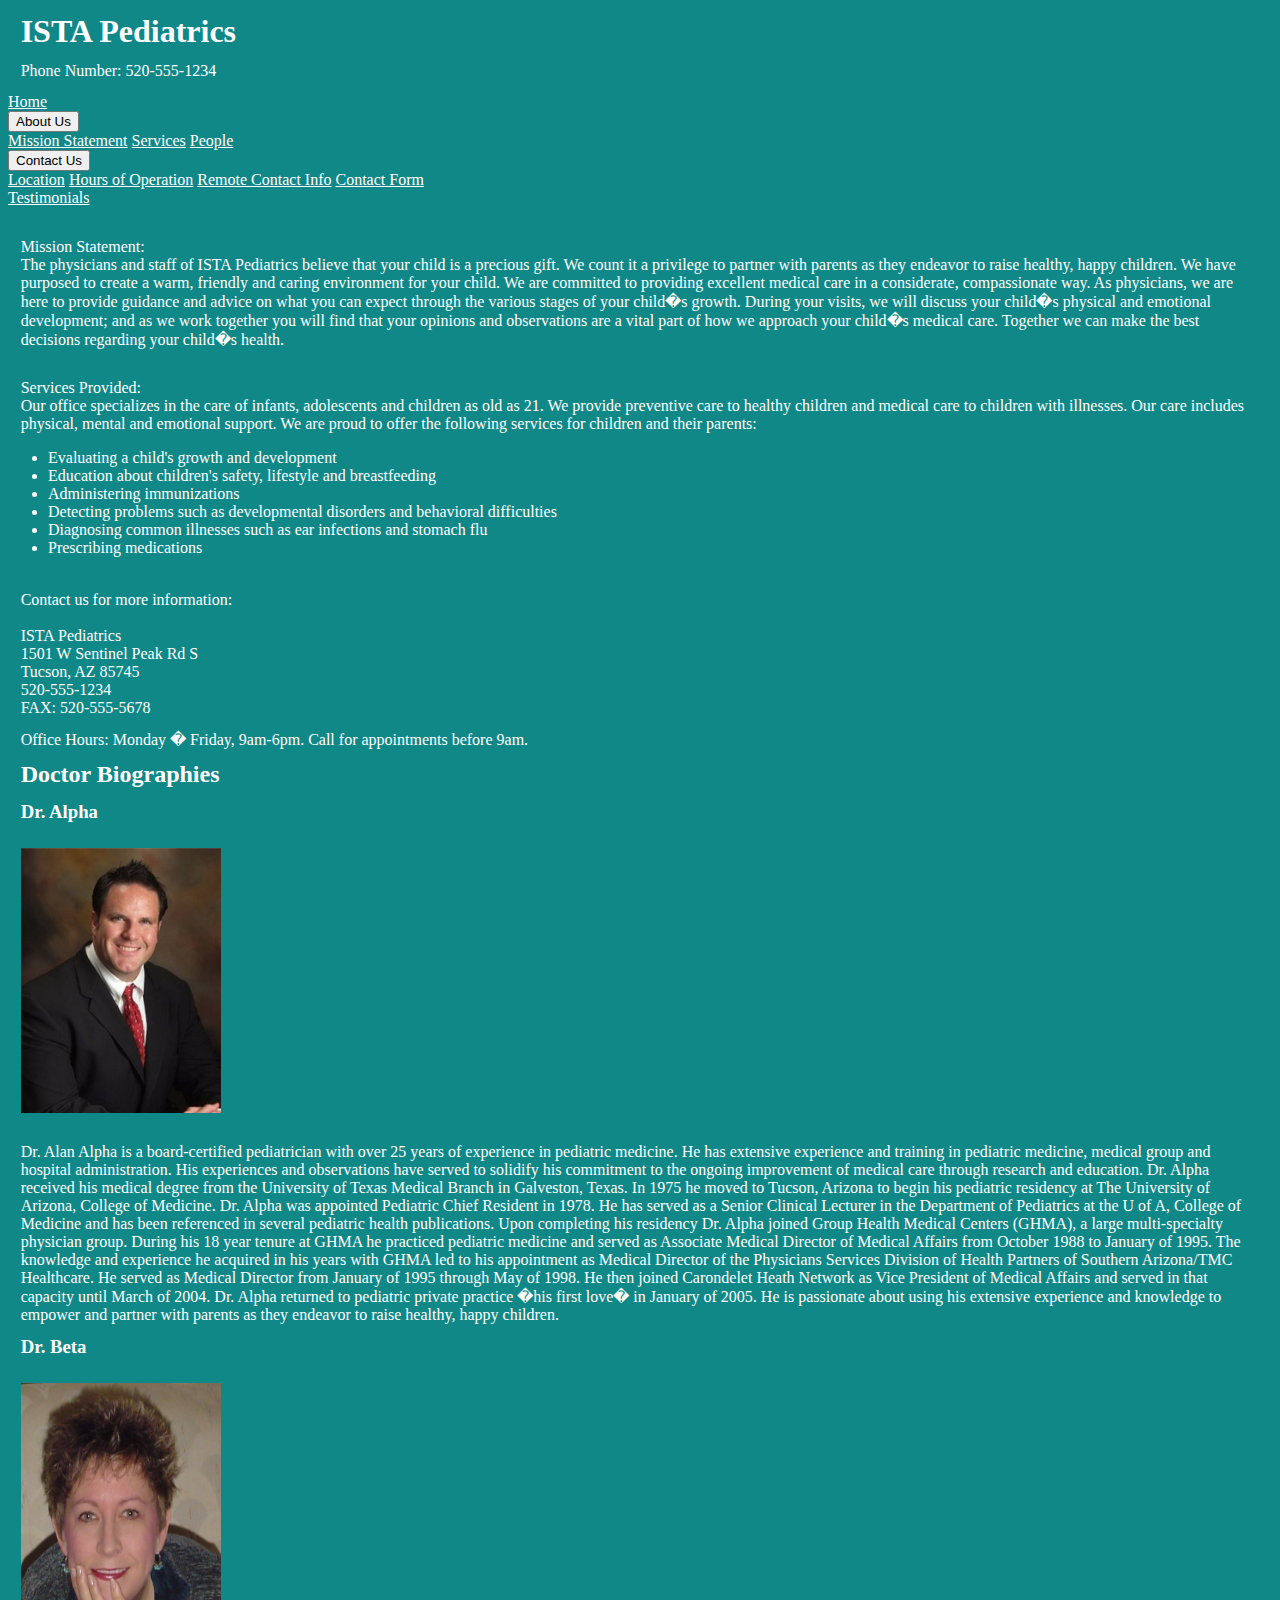
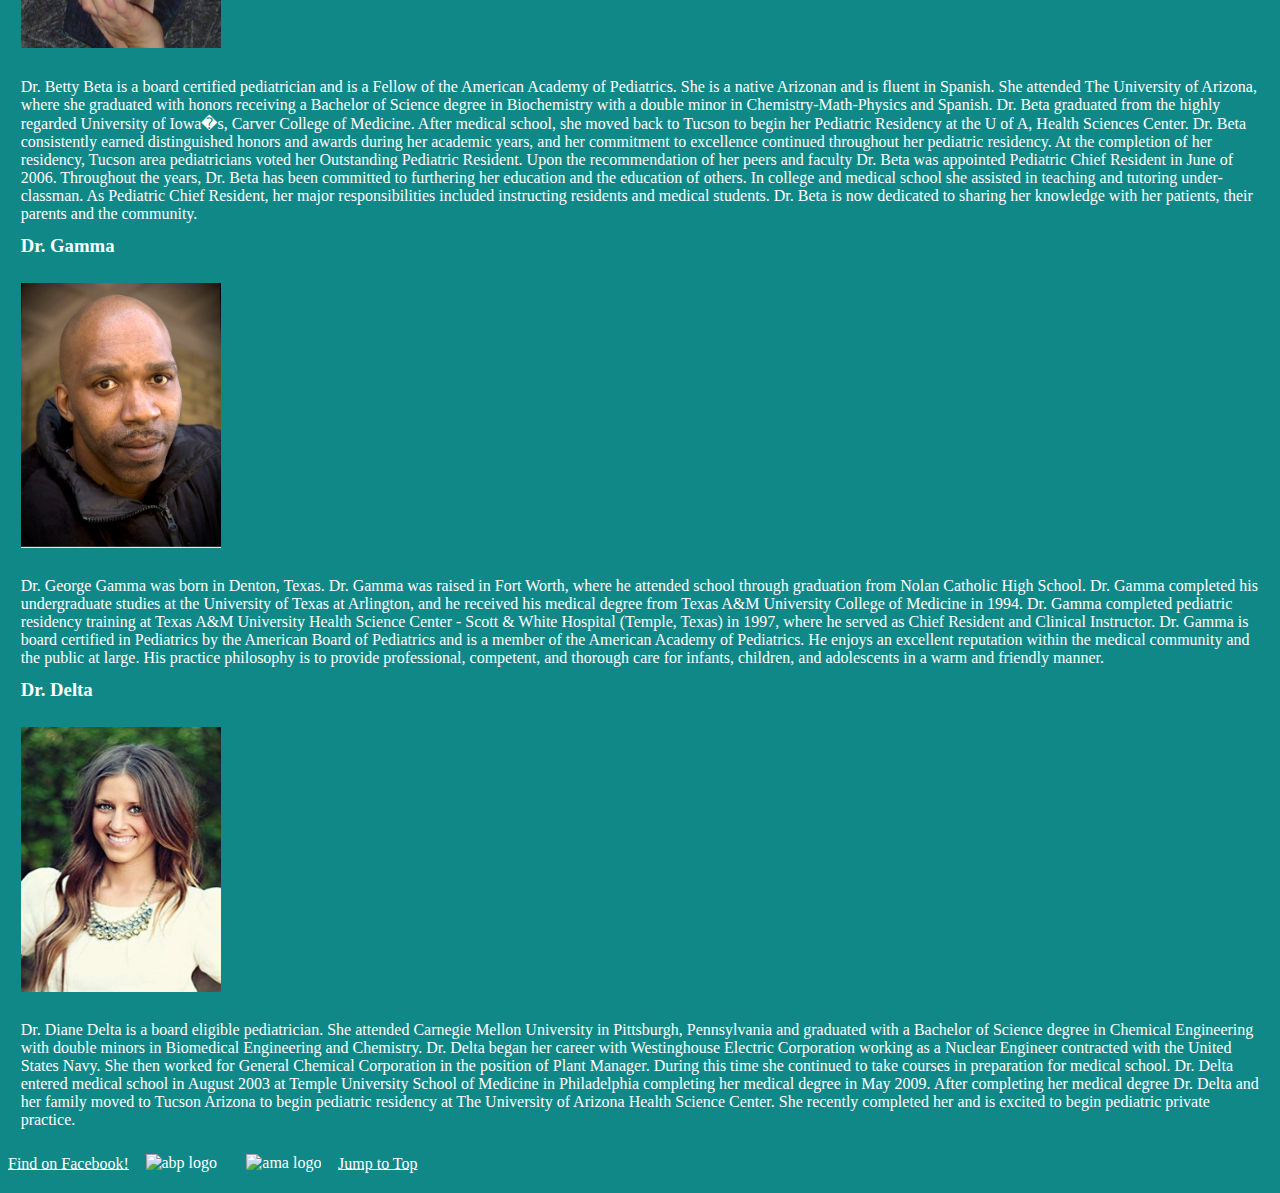
==== commit cd60902f: "fixed all changes that doctor wanted" ====
--- a/AboutUs.html
+++ b/AboutUs.html
@@ -12,6 +12,7 @@
 <body>
 	<header>
 		<h1>ISTA Pediatrics</h1>
+		<p>	Phone Number: 520-555-1234</p>
 	</header>
 <div class="btn-group">
   		<a class="btn btn-secondary" aria-haspopup="true" aria-expanded="false" href="index.html">Home</a>
--- a/css/styles.css
+++ b/css/styles.css
@@ -12,13 +12,13 @@
   margin: 1%;
 }
 
-.dropdown {
-  margin: 1%;
-}
-
 #flu-statistics img {
   width: 40em;
   max-width: 100%;
+}
+
+#form {
+  margin: 1%;
 }
 
 a {
@@ -28,3 +28,17 @@
 a:hover {
   color: black;
 }
+
+.dropdown-menu .dropdown-item:hover {
+  background-color: #188;
+}
+
+.dropdown-menu .dropdown-item:active {
+  color: black;
+}
+
+.testimonials {
+  border-width: 1px;
+  border-bottom: solid;
+  border-color: #fff;
+}
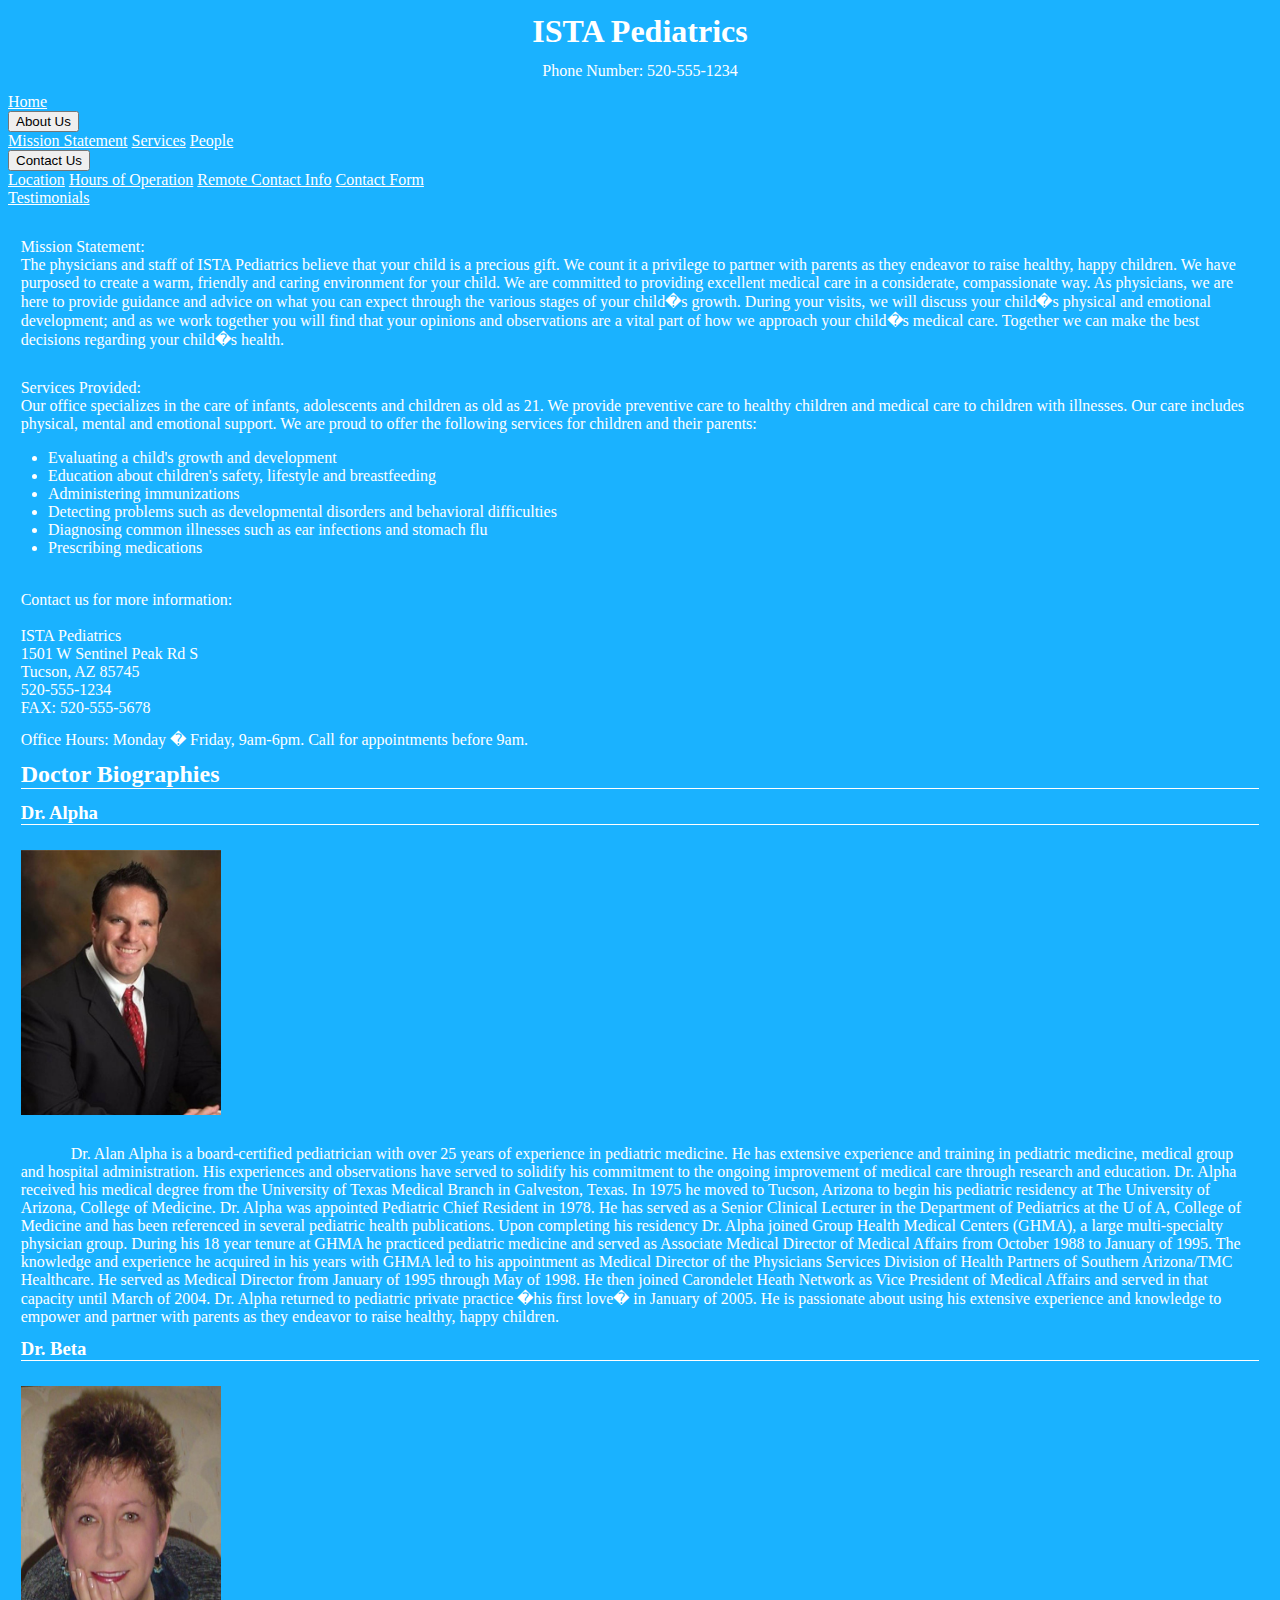
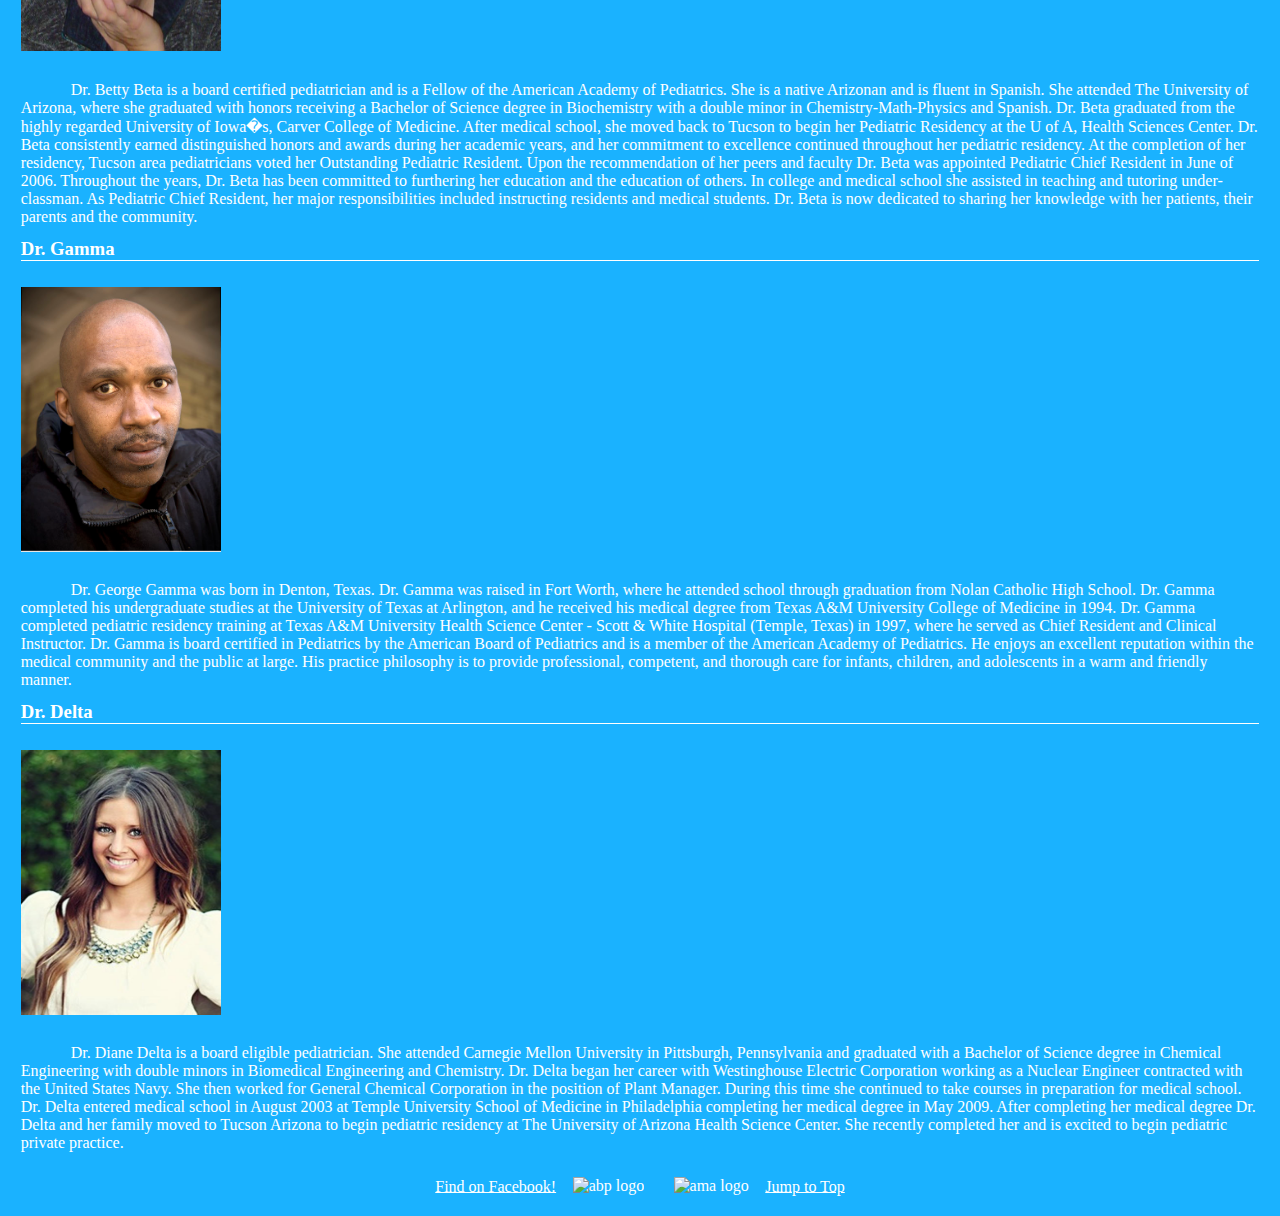
==== commit 8c9944ed: "made everything nicer" ====
--- a/AboutUs.html
+++ b/AboutUs.html
@@ -77,10 +77,10 @@
 	<div id="people">
 		<h2>Doctor Biographies</h2>
 	
-		<h3>Dr. Alpha</h3>
+		<h3 class="doctors">Dr. Alpha</h3>
 	</div>
 	<img src="images/staff/dr_alpha.jpg" alt="Doctor Alpha" style="width:200px;height:265px;">
-	<p>
+	<p class="paragraph">
 		Dr. Alan Alpha is a board-certified pediatrician with over 25 years of experience in pediatric medicine. He has extensive experience and training in pediatric medicine, medical group and hospital administration.
 His experiences and observations have served to solidify his commitment to the ongoing improvement of medical care through research and education. Dr. Alpha received his medical degree from the University of Texas Medical Branch in Galveston, Texas. In 1975 he moved to Tucson, Arizona to begin his pediatric residency at The University of Arizona, College of Medicine. Dr. Alpha was appointed Pediatric Chief Resident in 1978. He has served as a Senior Clinical Lecturer in the Department of Pediatrics at the U of A, College of Medicine and has been referenced in several pediatric health publications.
 Upon completing his residency Dr. Alpha joined Group Health Medical Centers (GHMA), a large multi-specialty physician group. During his 18 year tenure at GHMA he practiced pediatric medicine and served as Associate Medical Director of Medical Affairs from October 1988 to January of 1995. The knowledge and experience he acquired in his years with GHMA led to his appointment as Medical Director of the Physicians Services Division of Health Partners of Southern Arizona/TMC Healthcare. He served as Medical Director from January of 1995 through May of 1998. He then joined Carondelet Heath Network as Vice President of Medical Affairs and served in that capacity until March of 2004.
@@ -88,29 +88,29 @@
 	</p>
 
 	<div>
-		<h3>Dr. Beta</h3>
+		<h3 class="doctors">Dr. Beta</h3>
 	</div>
 	<img src="images/staff/dr_beta.jpg" alt="Doctor Beta" style="width:200px;height:265px;">
-	<p>
+	<p class="paragraph">
 		Dr. Betty Beta is a board certified pediatrician and is a Fellow of the American Academy of Pediatrics. She is a native Arizonan and is fluent in Spanish. She attended The University of Arizona, where she graduated with honors receiving a Bachelor of Science degree in Biochemistry with a double minor in Chemistry-Math-Physics and Spanish.
 Dr. Beta graduated from the highly regarded University of Iowa�s, Carver College of Medicine. After medical school, she moved back to Tucson to begin her Pediatric Residency at the U of A, Health Sciences Center. Dr. Beta consistently earned distinguished honors and awards during her academic years, and her commitment to excellence continued throughout her pediatric residency. At the completion of her residency, Tucson area pediatricians voted her Outstanding Pediatric Resident. Upon the recommendation of her peers and faculty Dr. Beta was appointed Pediatric Chief Resident in June of 2006.
 Throughout the years, Dr. Beta has been committed to furthering her education and the education of others. In college and medical school she assisted in teaching and tutoring under-classman. As Pediatric Chief Resident, her major responsibilities included instructing residents and medical students. Dr. Beta is now dedicated to sharing her knowledge with her patients, their parents and the community.
 	</p>
 
 	<div>
-		<h3>Dr. Gamma</h3>
+		<h3 class="doctors">Dr. Gamma</h3>
 	</div>
 	<img src="images/staff/dr_gamma.jpg" alt="Doctor Gamma" style="width:200px;height:265px;">
-	<p>
+	<p class="paragraph">
 		Dr. George Gamma was born in Denton, Texas. Dr. Gamma was raised in Fort Worth, where he attended school through graduation from Nolan Catholic High School. Dr. Gamma completed his undergraduate studies at the University of Texas at Arlington, and he received his medical degree from Texas A&amp;M University College of Medicine in 1994. Dr. Gamma completed pediatric residency training at Texas A&amp;M University Health Science Center - Scott &amp; White Hospital (Temple, Texas) in 1997, where he served as Chief Resident and Clinical Instructor.
 Dr. Gamma is board certified in Pediatrics by the American Board of Pediatrics and is a member of the American Academy of Pediatrics. He enjoys an excellent reputation within the medical community and the public at large. His practice philosophy is to provide professional, competent, and thorough care for infants, children, and adolescents in a warm and friendly manner.
 	</p>
 
 	<div>
-		<h3>Dr. Delta</h3>
+		<h3 class="doctors">Dr. Delta</h3>
 	</div>
 	<img src="images/staff/dr_delta.jpg" alt="Doctor Delta" style="width:200px;height:265px;">
-	<p>
+	<p class="paragraph">
 		Dr. Diane Delta is a board eligible pediatrician. She attended Carnegie Mellon University in Pittsburgh, Pennsylvania and graduated with a Bachelor of Science degree in Chemical Engineering with double minors in Biomedical Engineering and Chemistry.
 Dr. Delta began her career with Westinghouse Electric Corporation working as a Nuclear Engineer contracted with the United States Navy. She then worked for General Chemical Corporation in the position of Plant Manager.
 During this time she continued to take courses in preparation for medical school. Dr. Delta entered medical school in August 2003 at Temple University School of Medicine in Philadelphia completing her medical degree in May 2009. After completing her medical degree Dr. Delta and her family moved to Tucson Arizona to begin pediatric residency at The University of Arizona Health Science Center. She recently completed her and is excited to begin pediatric private practice.
--- a/css/styles.css
+++ b/css/styles.css
@@ -1,5 +1,5 @@
 body {
-  background-color: #188;
+  background-color: #1ab2ff;
   color: #fff;
 }
 
@@ -12,6 +12,11 @@
   margin: 1%;
 }
 
+header,
+footer {
+  text-align: center;
+}
+
 #flu-statistics img {
   width: 40em;
   max-width: 100%;
@@ -19,6 +24,12 @@
 
 #form {
   margin: 1%;
+}
+
+.doctors,
+.testimonials,
+h2 {
+  border-bottom: 1px solid #fff;
 }
 
 a {
@@ -30,15 +41,14 @@
 }
 
 .dropdown-menu .dropdown-item:hover {
-  background-color: #188;
+  background-color: #1ab2ff;
 }
 
 .dropdown-menu .dropdown-item:active {
   color: black;
 }
 
+.paragraph,
 .testimonials {
-  border-width: 1px;
-  border-bottom: solid;
-  border-color: #fff;
+  text-indent: 50px;
 }
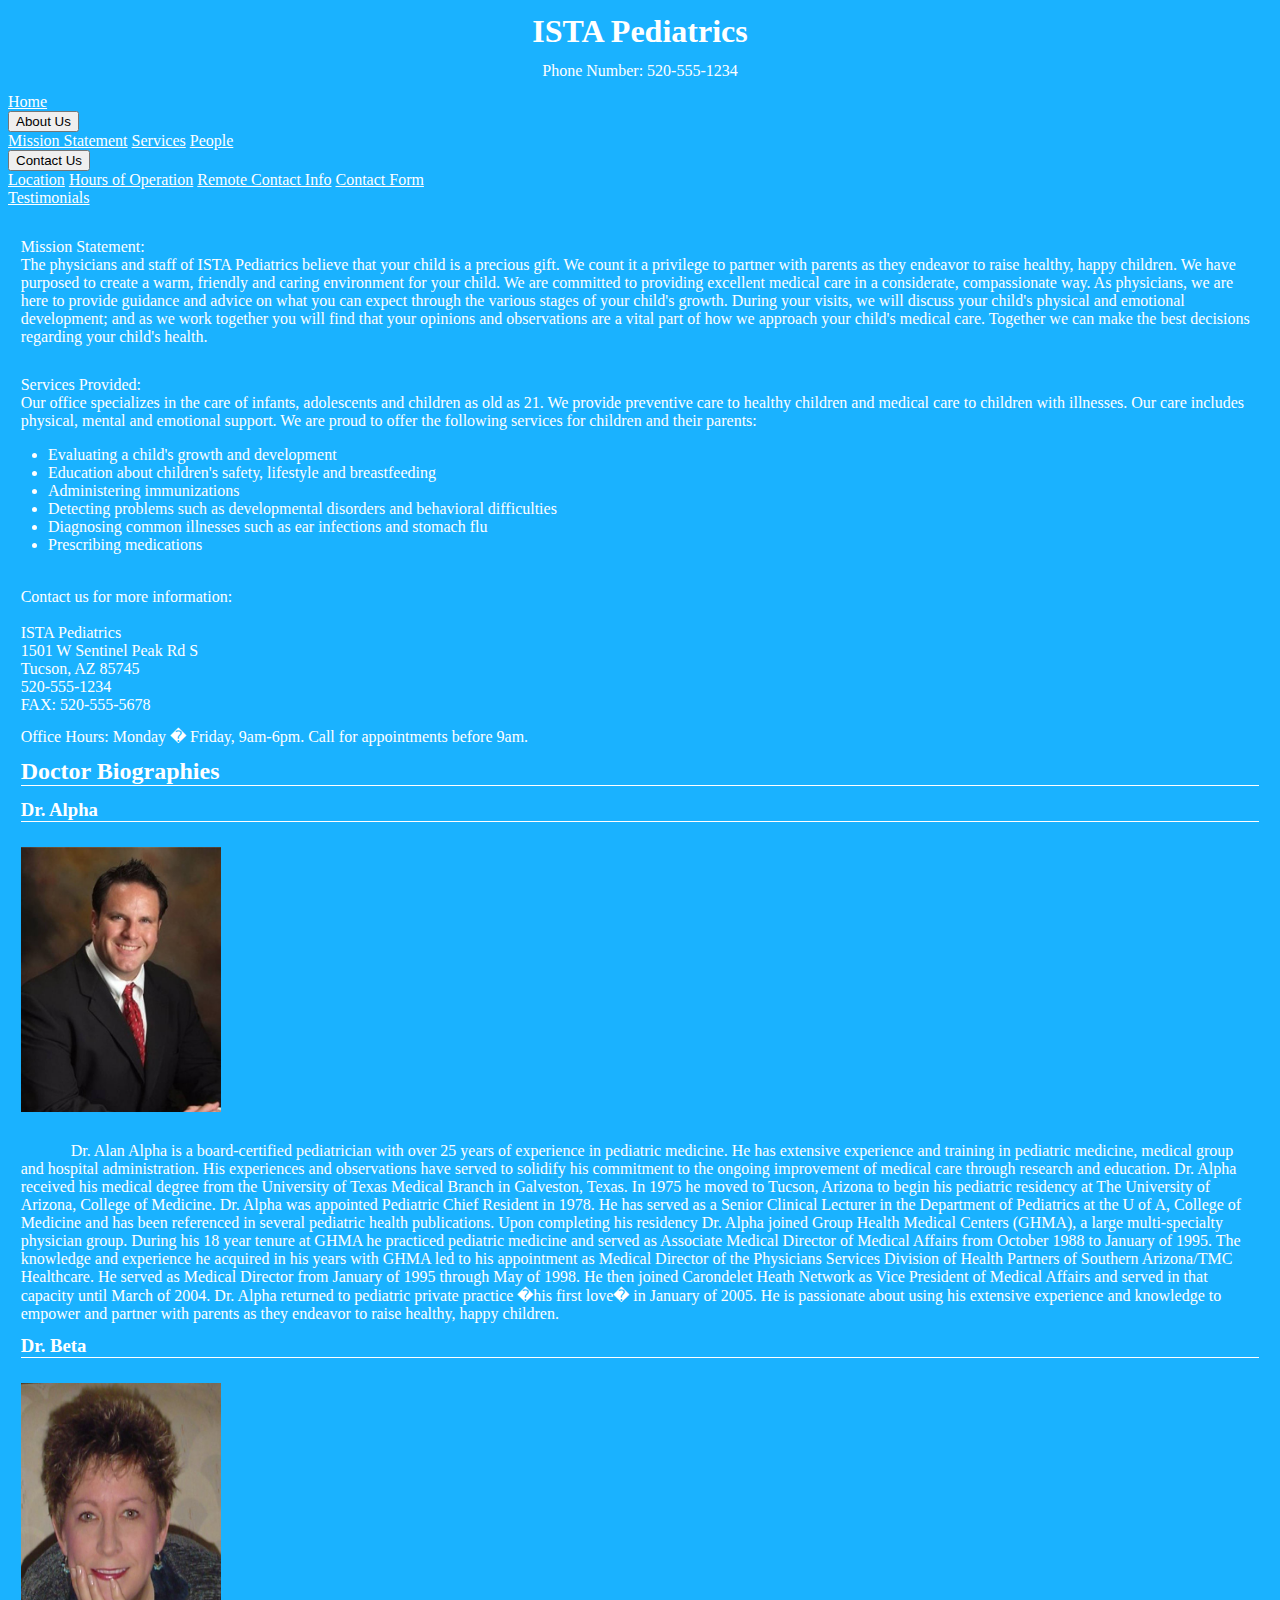
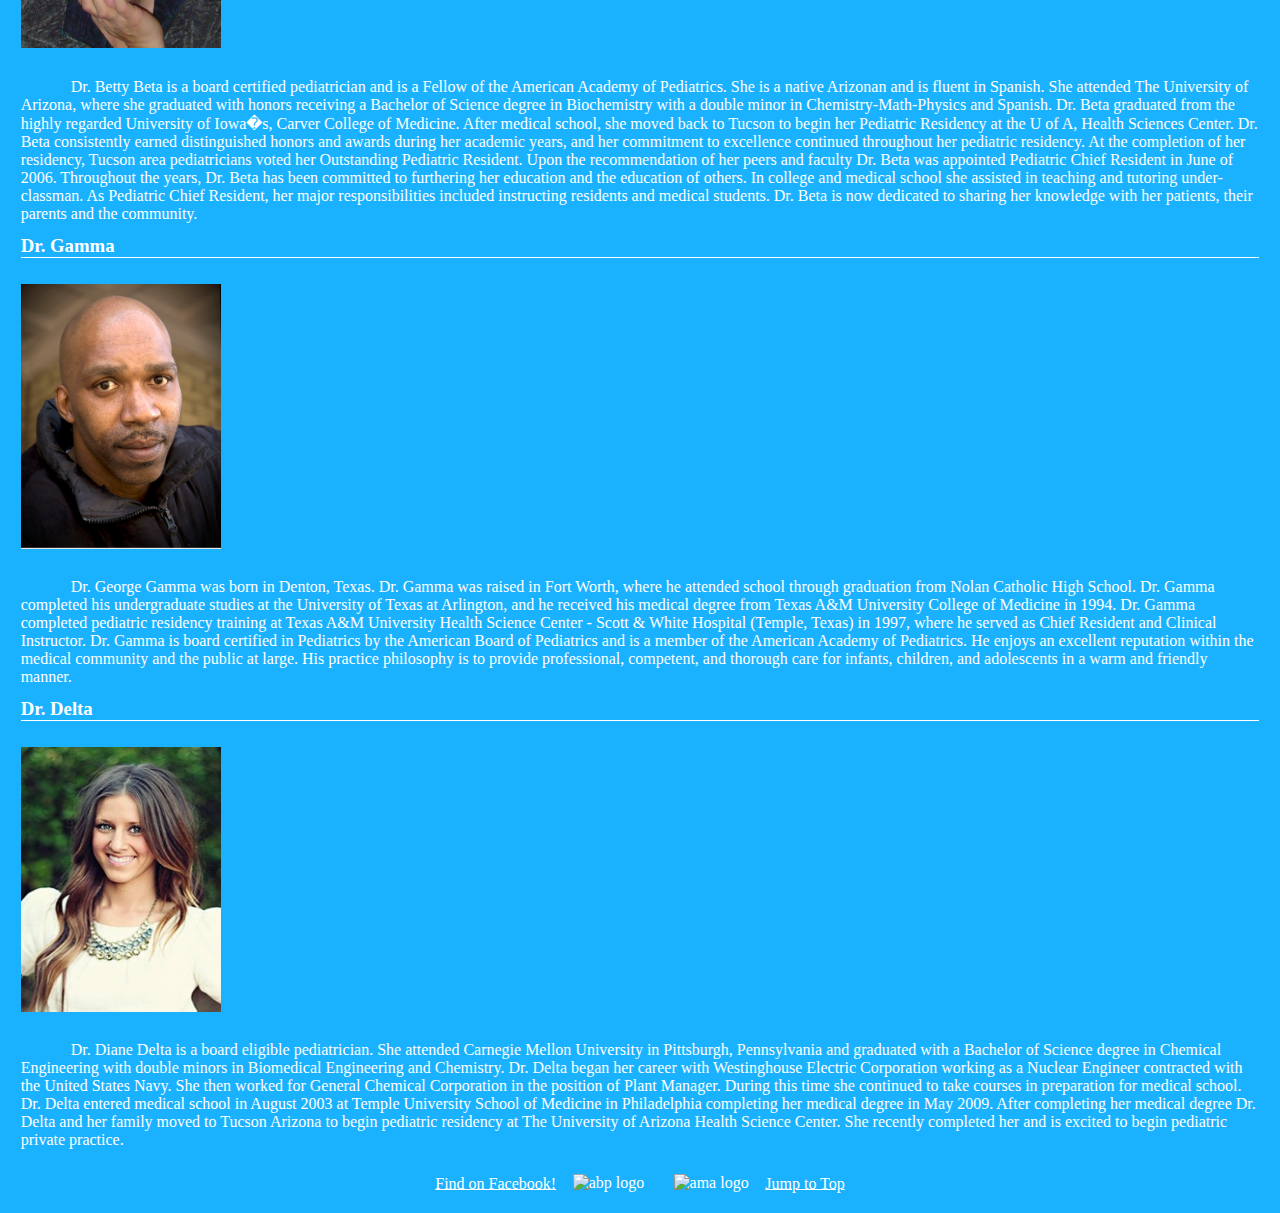
==== commit 9bad9cb7: "egr" ====
--- a/AboutUs.html
+++ b/AboutUs.html
@@ -46,7 +46,7 @@
 
 	<p>
 <br id="Mission">Mission Statement:<br/>
-The physicians and staff of ISTA Pediatrics believe that your child is a precious gift. We count it a privilege to partner with parents as they endeavor to raise healthy, happy children. We have purposed to create a warm, friendly and caring environment for your child. We are committed to providing excellent medical care in a considerate, compassionate way. As physicians, we are here to provide guidance and advice on what you can expect through the various stages of your child�s growth. During your visits, we will discuss your child�s physical and emotional development; and as we work together you will find that your opinions and observations are a vital part of how we approach your child�s medical care. Together we can make the best decisions regarding your child�s health.
+The physicians and staff of ISTA Pediatrics believe that your child is a precious gift. We count it a privilege to partner with parents as they endeavor to raise healthy, happy children. We have purposed to create a warm, friendly and caring environment for your child. We are committed to providing excellent medical care in a considerate, compassionate way. As physicians, we are here to provide guidance and advice on what you can expect through the various stages of your child&apos;s growth. During your visits, we will discuss your child&apos;s physical and emotional development; and as we work together you will find that your opinions and observations are a vital part of how we approach your child&apos;s medical care. Together we can make the best decisions regarding your child&apos;s health.
 	</p>
 
 	<p>
@@ -55,8 +55,8 @@
 	</p>
 
 		<ul>
-			<li>Evaluating a child's growth and development</li>
-			<li>Education about children's safety, lifestyle and breastfeeding</li>
+			<li>Evaluating a child&apos;s growth and development</li>
+			<li>Education about children&apos;s safety, lifestyle and breastfeeding</li>
 			<li>Administering immunizations</li>
 			<li>Detecting problems such as developmental disorders and behavioral difficulties</li>
 			<li>Diagnosing common illnesses such as ear infections and stomach flu</li>
--- a/css/styles.css
+++ b/css/styles.css
@@ -1,6 +1,10 @@
 body {
   background-color: #1ab2ff;
   color: #fff;
+}
+
+#flustatistics img {
+  max-width: 400px;
 }
 
 h1,
@@ -20,6 +24,10 @@
 #flu-statistics img {
   width: 40em;
   max-width: 100%;
+}
+
+#map {
+  height: 400px;
 }
 
 #form {
